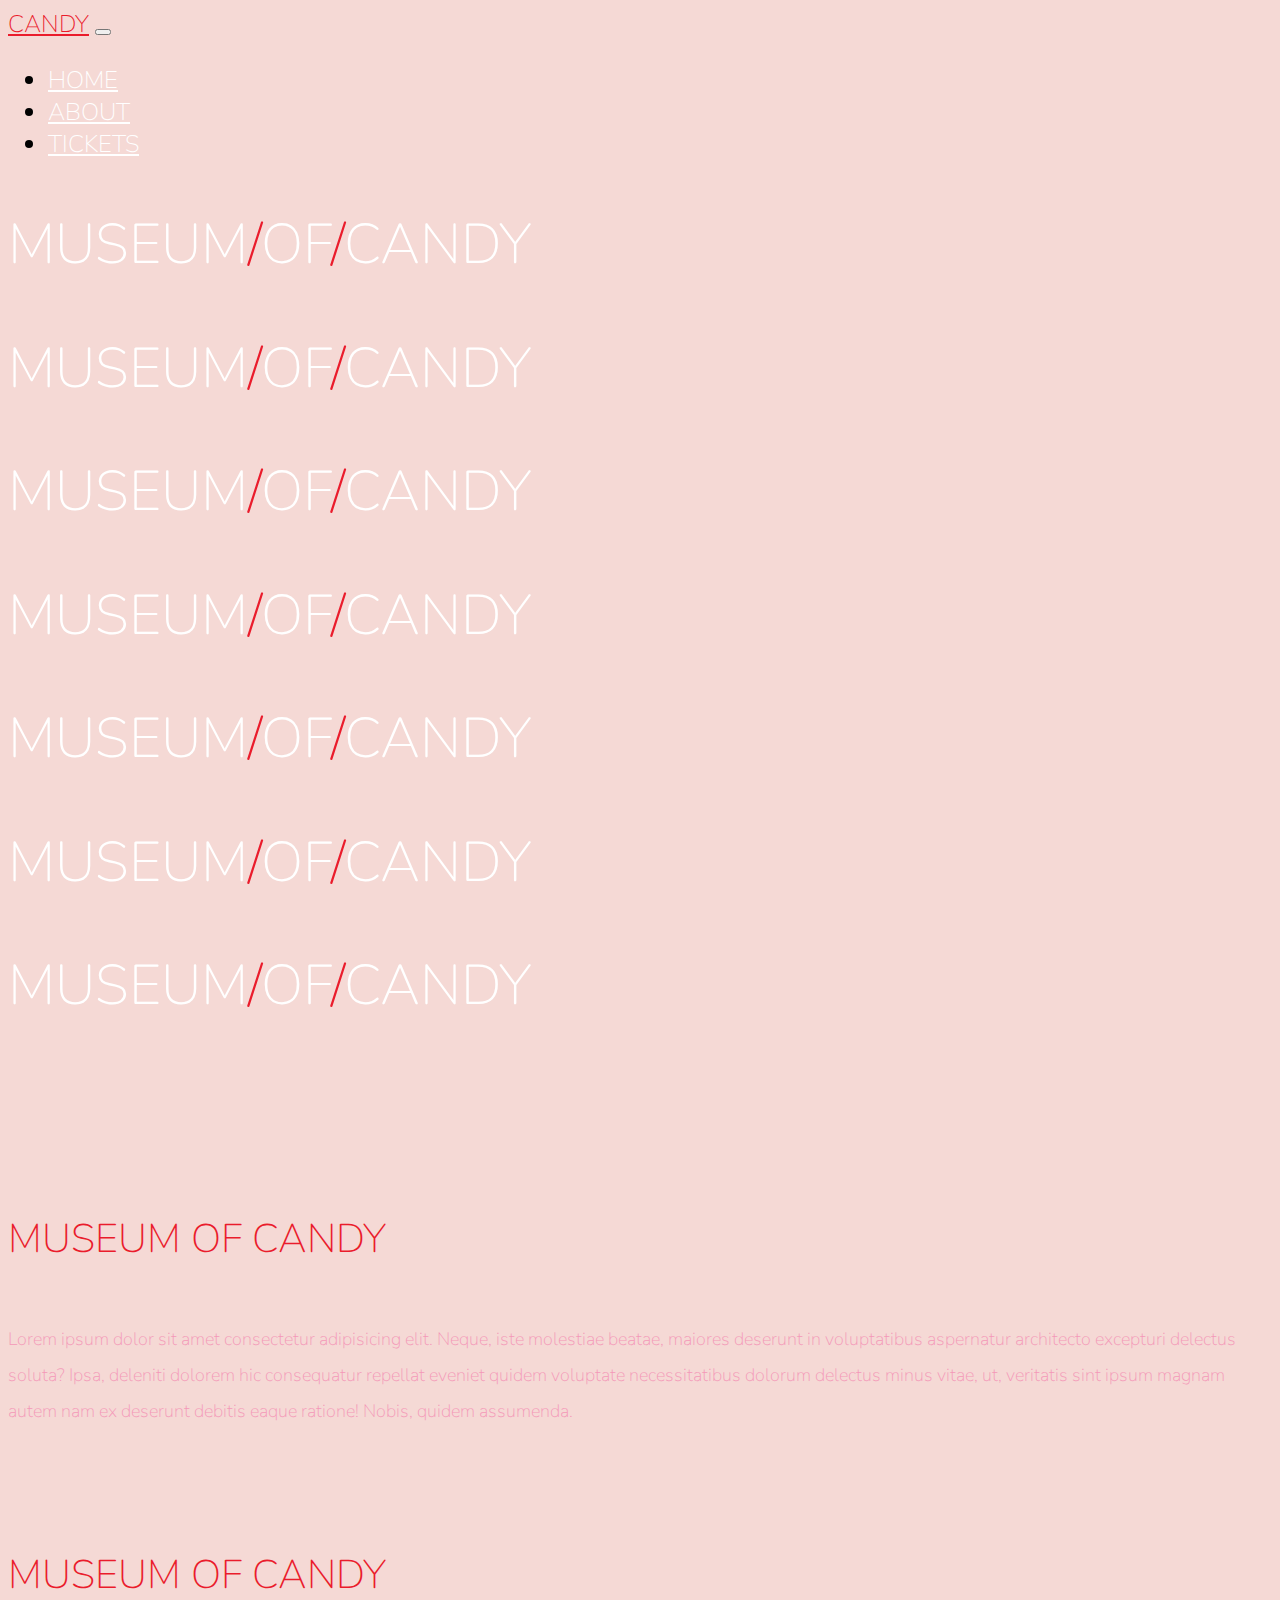
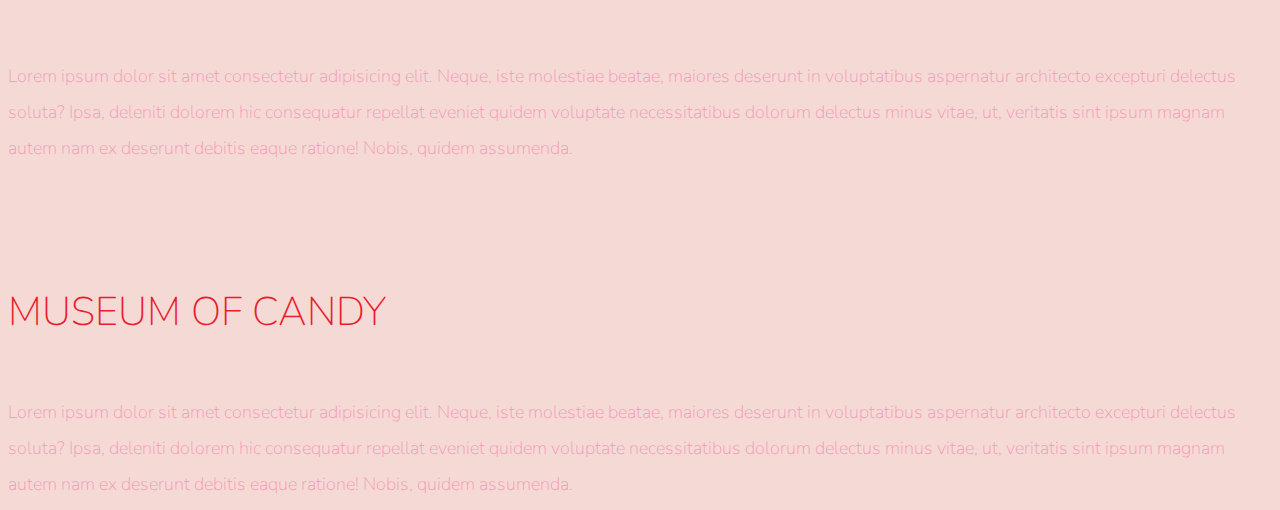
==== index.html @ 0a447bd7 "Add files via upload" ====
<!DOCTYPE html>
<html lang="en">

<head>
    <meta charset="UTF-8">
    <meta http-equiv="X-UA-Compatible" content="IE=edge">
    <meta name="viewport" content="width=device-width, initial-scale=1.0">
    <title>Museum of Candy by JOAO</title>
    <link rel="stylesheet" href="https://cdn.jsdelivr.net/npm/bootstrap@4.5.3/dist/css/bootstrap.min.css"
        integrity="sha384-TX8t27EcRE3e/ihU7zmQxVncDAy5uIKz4rEkgIXeMed4M0jlfIDPvg6uqKI2xXr2" crossorigin="anonymous">
    <link href="https://fonts.googleapis.com/css?family=Nunito:200,300,400,700" rel="stylesheet">
    <link rel="stylesheet" href="133 Museum of Candy Project.css">
</head>

<body>
    <nav id="mainnavbar" class="navbar navbar-expand-md navbar-dark fixed-top">
        <a class="navbar-brand" href="#">CANDY</a>
        <button class="navbar-toggler" type="button" data-toggle="collapse" data-target="#navbarSupportedContent"
            aria-controls="navbarSupportedContent" aria-expanded="false" aria-label="Toggle navigation">
            <span class="navbar-toggler-icon"></span>
        </button>

        <div class="collapse navbar-collapse" id="navbarSupportedContent">
            <ul class="navbar-nav mr-auto">
                <li class="nav-item">
                    <a class="nav-link" href="#">HOME</a>
                </li>
                <li class="nav-item">
                    <a class="nav-link" href="#">ABOUT</a>
                </li>
                <li class="nav-item">
                    <a class="nav-link" href="#">TICKETS</a>
                </li>
            </ul>
        </div>
    </nav>

    <section class="container-fluid px-0">
        <div class="row align-items-center">
            <div class="col-lg-6">
                <div id="heading-group" class="text-center d-none d-lg-block">
                    <h2>MUSEUM<span>/</span>OF<span>/</span>CANDY</h2>
                    <h2>MUSEUM<span>/</span>OF<span>/</span>CANDY</h2>
                    <h2>MUSEUM<span>/</span>OF<span>/</span>CANDY</h2>
                    <h2>MUSEUM<span>/</span>OF<span>/</span>CANDY</h2>
                    <h2>MUSEUM<span>/</span>OF<span>/</span>CANDY</h2>
                    <h2>MUSEUM<span>/</span>OF<span>/</span>CANDY</h2>
                    <h2>MUSEUM<span>/</span>OF<span>/</span>CANDY</h2>
                </div>
            </div>
            <div class="col-lg-6">
                <img class="img-fluid"
                    src="C:\Users\joaop_000\Desktop\Backup may 2019\HD externo\Joao\IT\Bootcamp files\Bootstrap4_Code\13_Museum_Of_Candy\Final\imgs\hand2.png"
                    alt="">
            </div>
        </div>
    </section>

    <section class="container-fluid px-0 content-box">
        <div class="row align-items-center">
            <div class="col-md-6 order-2 order-md-1">
                <!-- or we can move the whole div regards the image after the div's of text and delete the order coder -->
                <img class="img-fluid"
                    src="C:\Users\joaop_000\Desktop\Backup may 2019\HD externo\Joao\IT\Bootcamp files\Bootstrap4_Code\13_Museum_Of_Candy\Final\imgs\milk.png"
                    alt="">
            </div>
            <div class="col-md-6 order-1 order-md-2">
                <div class="row justify-content-center">
                    <div class="col-10 col-lg-8 mb-5 mb-md-0">
                        <div id="sub-heading-2" class="text-center">
                            <h2>MUSEUM OF CANDY</h2>
                        </div>
                        <div class="d-none d-lg-block text-center">
                            <img class="img-fluid"
                                src="C:\Users\joaop_000\Desktop\Backup may 2019\HD externo\Joao\IT\Bootcamp files\Bootstrap4_Code\13_Museum_Of_Candy\Final\imgs\lolli_icon.png"
                                alt="">
                        </div>
                        <div id="sub-text-2" class="text-center">
                            Lorem ipsum dolor sit amet consectetur adipisicing elit. Neque, iste molestiae beatae,
                            maiores
                            deserunt in voluptatibus aspernatur architecto excepturi delectus soluta? Ipsa, deleniti
                            dolorem
                            hic
                            consequatur repellat eveniet quidem voluptate necessitatibus dolorum delectus minus vitae,
                            ut,
                            veritatis sint ipsum magnam autem nam ex deserunt debitis eaque ratione! Nobis, quidem
                            assumenda.
                        </div>
                    </div>
                </div>
            </div>
        </div>
    </section>

    <section class="container-fluid px-0 content-box">
        <div class="row align-items-center">
            <div class="col-md-6 order-2 order-md-2">
                <img class="img-fluid"
                    src="C:\Users\joaop_000\Desktop\Backup may 2019\HD externo\Joao\IT\Bootcamp files\Bootstrap4_Code\13_Museum_Of_Candy\Final\imgs\gumball.png"
                    alt="">
            </div>
            <div class="col-md-6 order-1 order-md-1">
                <div class="row justify-content-center">
                    <div class="col-10 col-lg-8 mb-5 mb-md-0">
                        <div id="sub-heading-2" class="text-center">
                            <h2>MUSEUM OF CANDY</h2>
                        </div>
                        <div class="d-none d-lg-block text-center">
                            <img class="img-fluid"
                                src="C:\Users\joaop_000\Desktop\Backup may 2019\HD externo\Joao\IT\Bootcamp files\Bootstrap4_Code\13_Museum_Of_Candy\Final\imgs\lolli_icon.png"
                                alt="">
                        </div>
                        <div id="sub-text-2" class="text-center">
                            Lorem ipsum dolor sit amet consectetur adipisicing elit. Neque, iste molestiae beatae,
                            maiores
                            deserunt in voluptatibus aspernatur architecto excepturi delectus soluta? Ipsa, deleniti
                            dolorem
                            hic
                            consequatur repellat eveniet quidem voluptate necessitatibus dolorum delectus minus vitae,
                            ut,
                            veritatis sint ipsum magnam autem nam ex deserunt debitis eaque ratione! Nobis, quidem
                            assumenda.
                        </div>
                    </div>
                </div>
            </div>
        </div>
    </section>

    <section class="container-fluid px-0 content-box">
        <div class="row align-items-center">
            <div class="col-md-6 order-2 order-md-1">
                <img class="img-fluid"
                    src="C:\Users\joaop_000\Desktop\Backup may 2019\HD externo\Joao\IT\Bootcamp files\Bootstrap4_Code\13_Museum_Of_Candy\Final\imgs\sprinkles.png"
                    alt="">
            </div>
            <div class="col-md-6 order-1 order-md-2">
                <div class="row justify-content-center">
                    <div class="col-10 col-lg-8 mb-5 mb-md-0">
                        <div id="sub-heading-2" class="text-center">
                            <h2>MUSEUM OF CANDY</h2>
                        </div>
                        <div class="d-none d-lg-block text-center">
                            <img class="img-fluid"
                                src="C:\Users\joaop_000\Desktop\Backup may 2019\HD externo\Joao\IT\Bootcamp files\Bootstrap4_Code\13_Museum_Of_Candy\Final\imgs\lolli_icon.png"
                                alt="">
                        </div>
                        <div id="sub-text-2" class="text-center">
                            Lorem ipsum dolor sit amet consectetur adipisicing elit. Neque, iste molestiae beatae,
                            maiores
                            deserunt in voluptatibus aspernatur architecto excepturi delectus soluta? Ipsa, deleniti
                            dolorem
                            hic
                            consequatur repellat eveniet quidem voluptate necessitatibus dolorum delectus minus vitae,
                            ut,
                            veritatis sint ipsum magnam autem nam ex deserunt debitis eaque ratione! Nobis, quidem
                            assumenda.
                        </div>
                    </div>
                </div>
            </div>
        </div>
    </section>




</body>
<script src="https://code.jquery.com/jquery-3.5.1.slim.min.js"
    integrity="sha384-DfXdz2htPH0lsSSs5nCTpuj/zy4C+OGpamoFVy38MVBnE+IbbVYUew+OrCXaRkfj"
    crossorigin="anonymous"></script>
<script src="https://cdn.jsdelivr.net/npm/bootstrap@4.5.3/dist/js/bootstrap.bundle.min.js"
    integrity="sha384-ho+j7jyWK8fNQe+A12Hb8AhRq26LrZ/JpcUGGOn+Y7RsweNrtN/tE3MoK7ZeZDyx"
    crossorigin="anonymous"></script>
<script>
    $(function () {
        $(document).scroll(function () {
            var $nav = $("#mainnavbar");
            $nav.toggleClass("scrolled", $(this).scrollTop() > $nav.height());
        });
    });
</script>

</html>
---- 133 Museum of Candy Project.css ----
body {
    background-color: #f5d9d5;
    font-family: "Nunito", sans-serif;
}

#mainnavbar .navbar-brand {
    color: #EA1C2C;
    font-size: 1.5rem;
}

#mainnavbar .nav-link {
    color:white;
}

#mainnavbar .nav-link:hover {
    color: #EA1C2C;
}

#mainnavbar  {
    font-size: 1.5rem;
    font-weight: 100;
    padding-top: 0; /*or can set py-0 in the hmtml*/
    padding-bottom: 0;
}

#heading-group span {
    color: #EA1C2C;
}

#heading-group h2 {
    color: white;
    font-weight: 100;
    font-size: 4rem;
}

#sub-heading-2 h2 {
    color: #EA1C2C;
    font-weight: 100;
    font-size: 2.5rem;
}

#sub-text-2 {
    color: #f498b8;
    font-weight: 100;
    font-size: 1.125rem;
    line-height: 2;
}

.content-box {
    margin-top: 4rem;
}

.navbar.scrolled {
    background: rgb(222,192,222);
    transition: background 500ms;
}

@media (max-width: 1300px) {
    #heading-group h2 {
        font-size: 3.5rem;
    }
}

@media (max-width: 1200px) {
    #heading-group h2 {
        font-size: 3rem;
    }
    #sub-heading-2 h2 {
        font-size: 2rem;
    }
}

@media (max-width: 1100px) {
    #heading-group h2 {
        font-size: 2.5rem;
    }
} 

@media (max-width: 800px) {
    
    #sub-heading-2 h2 {
        font-size: 1.75rem;
    }
}
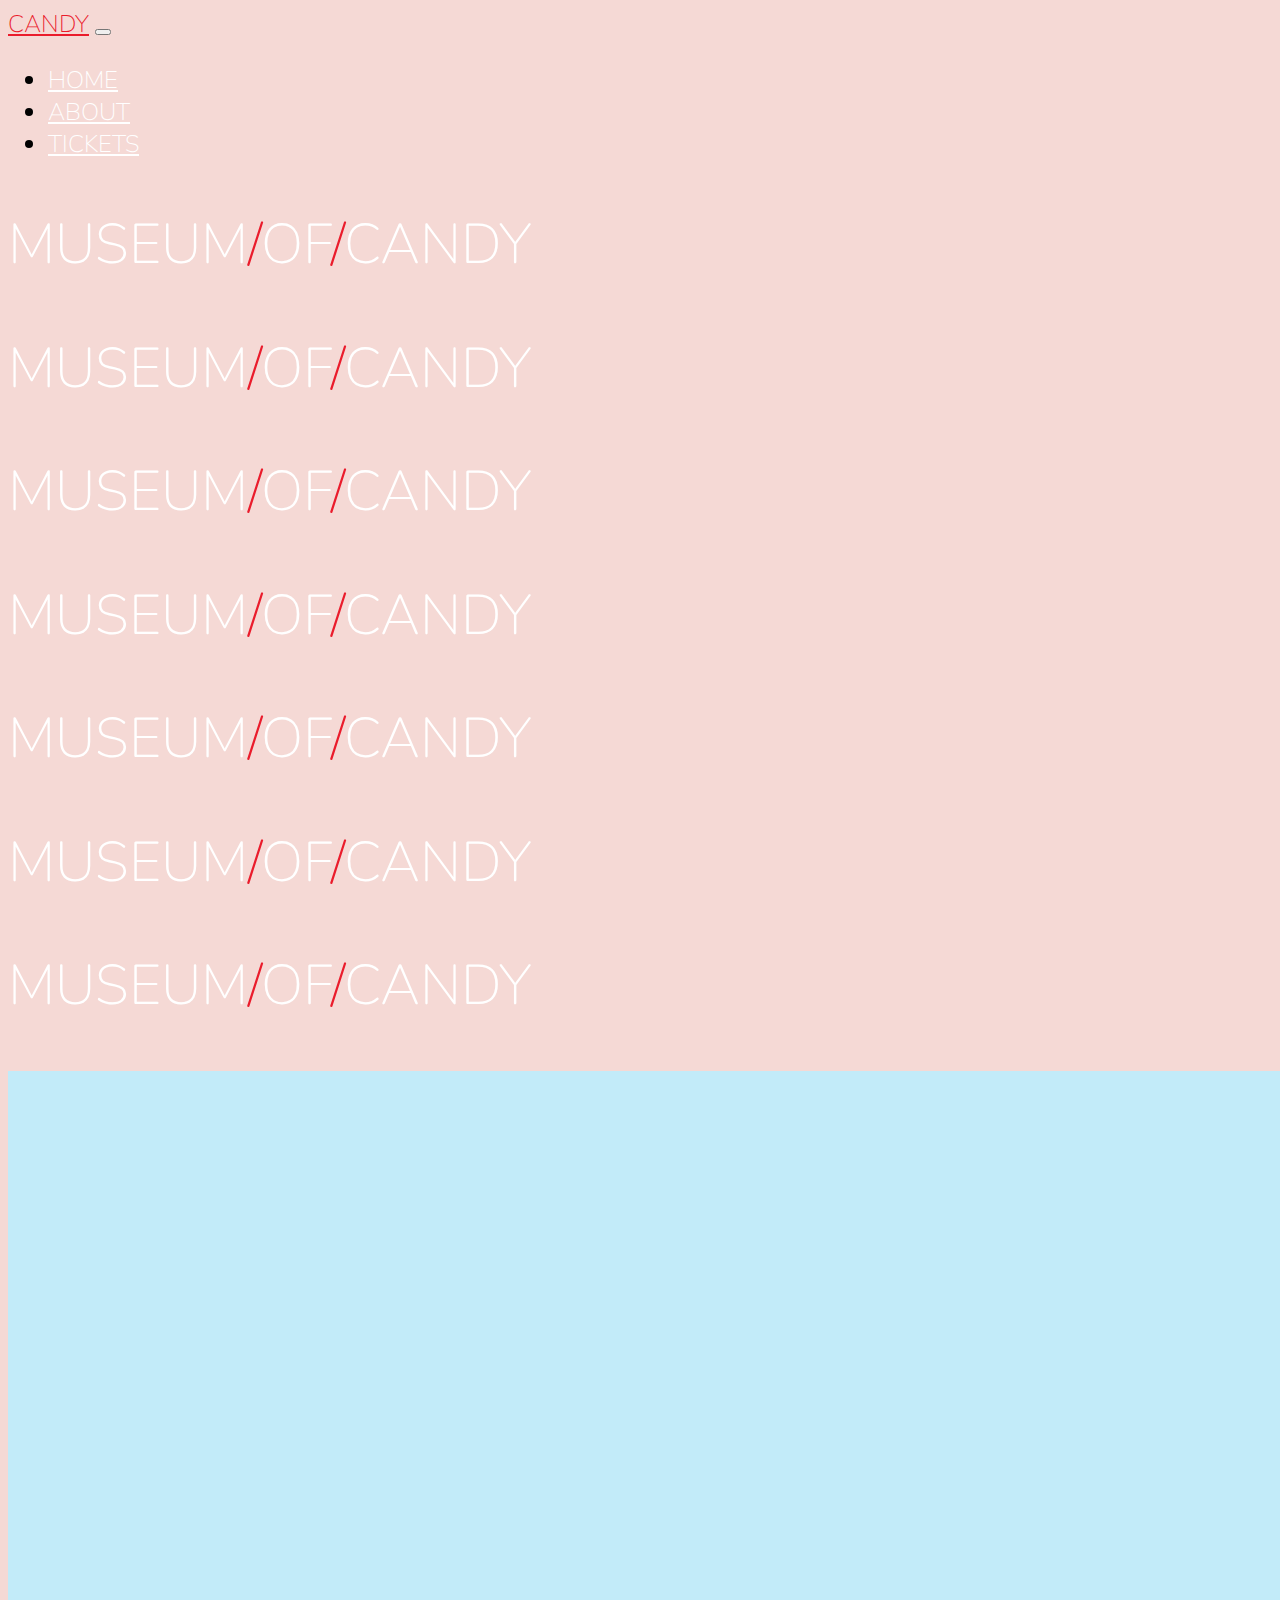
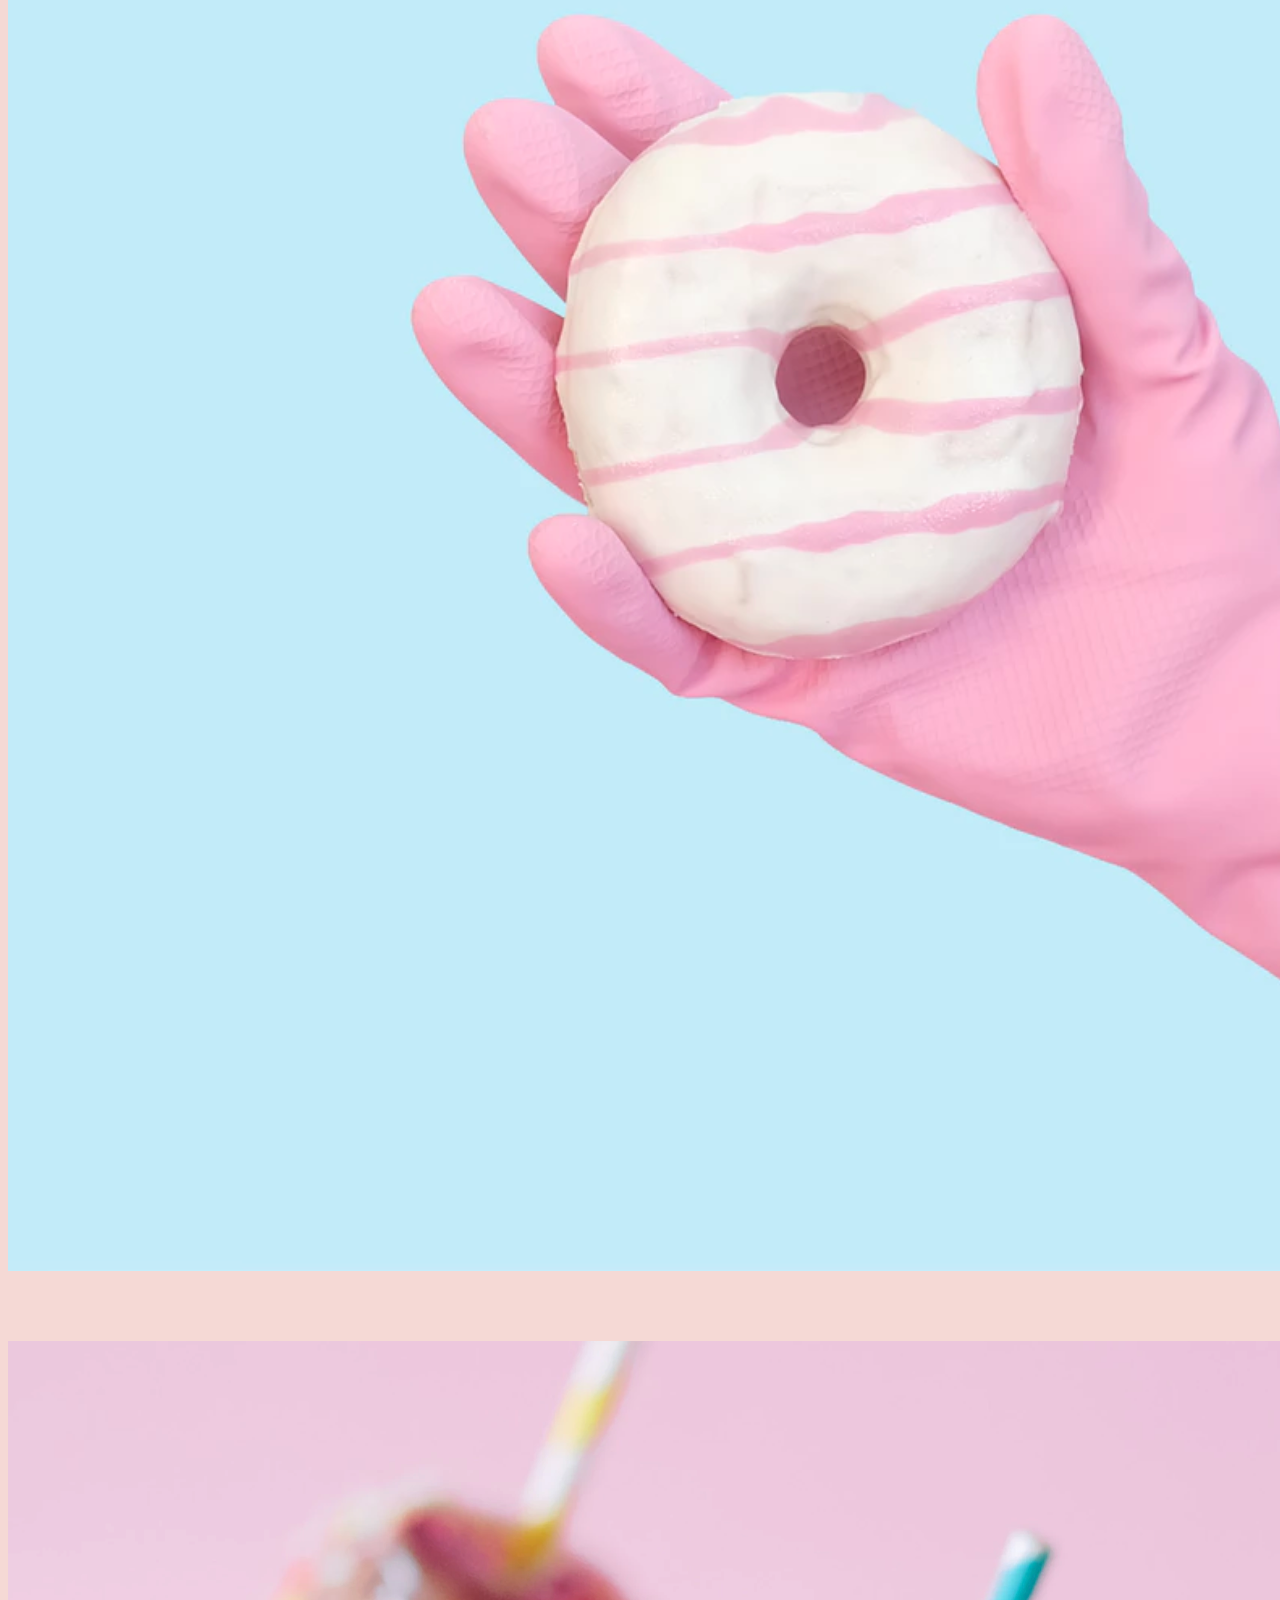
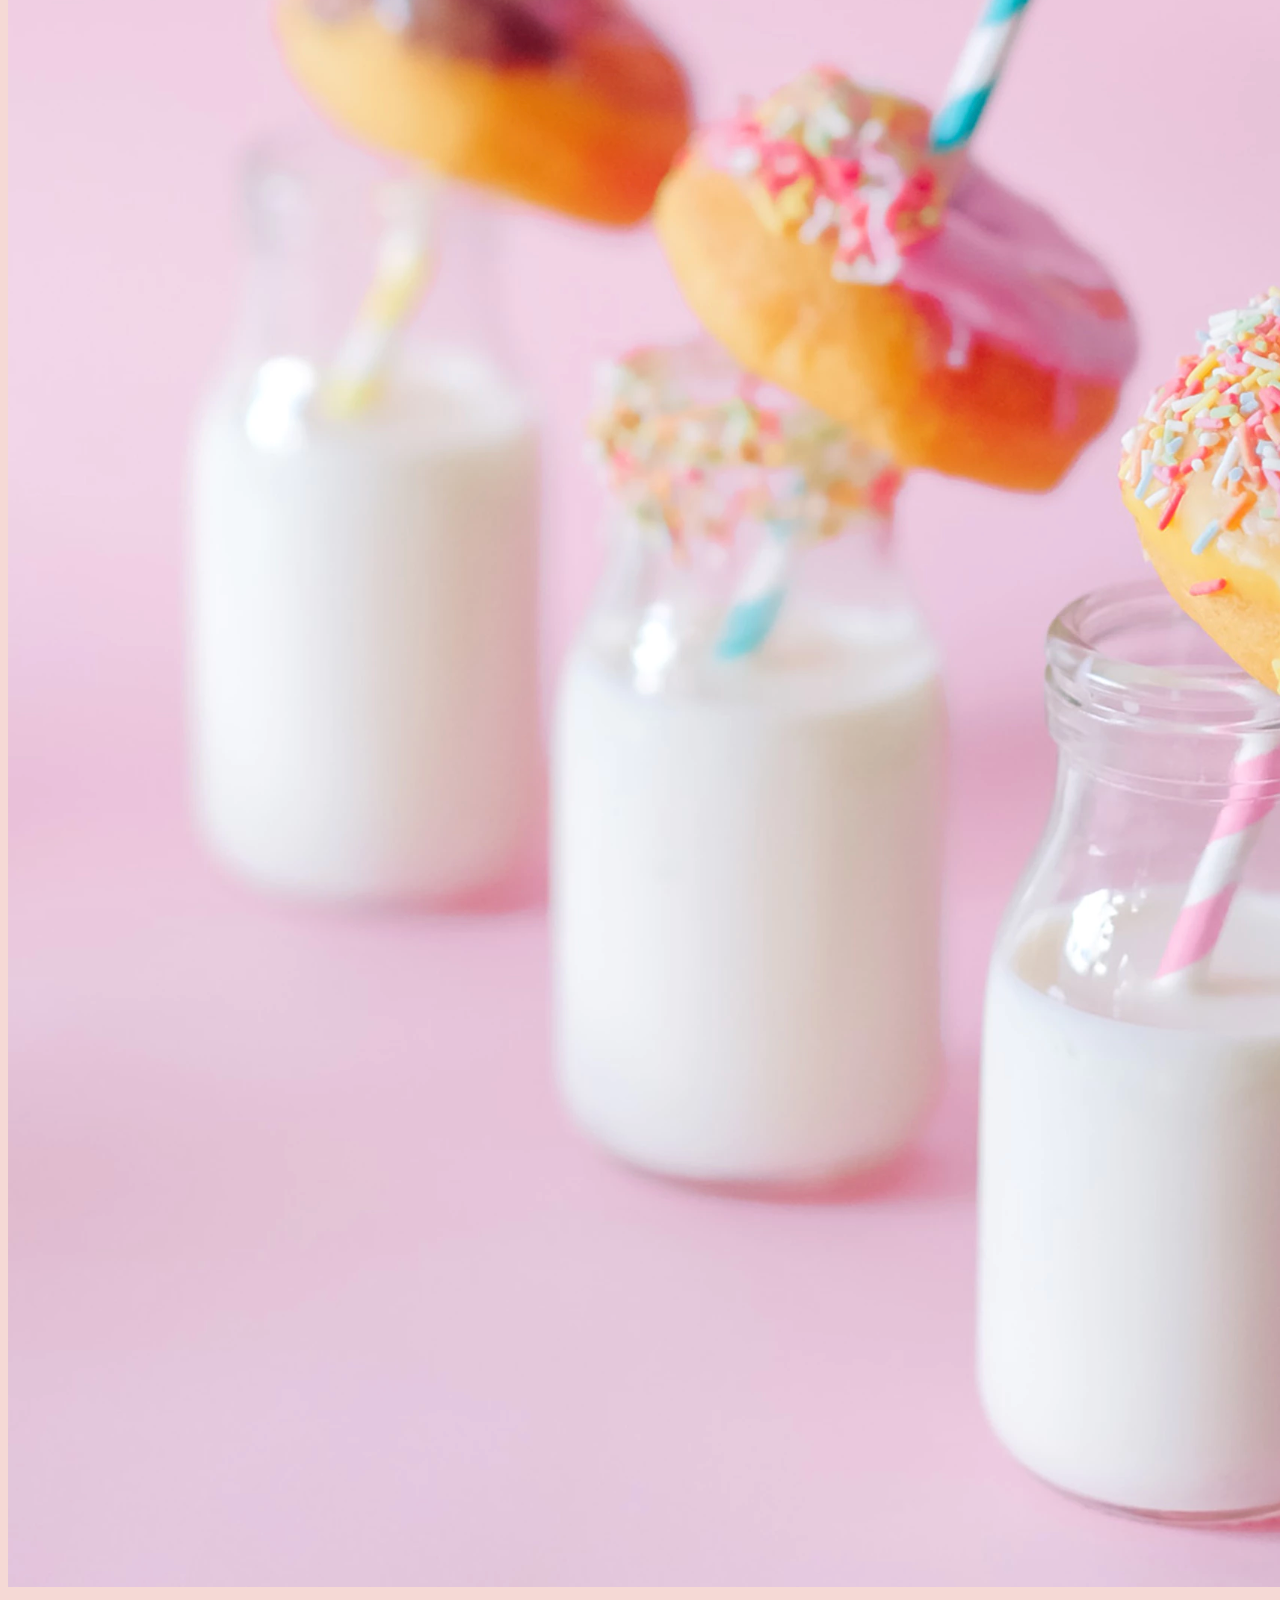
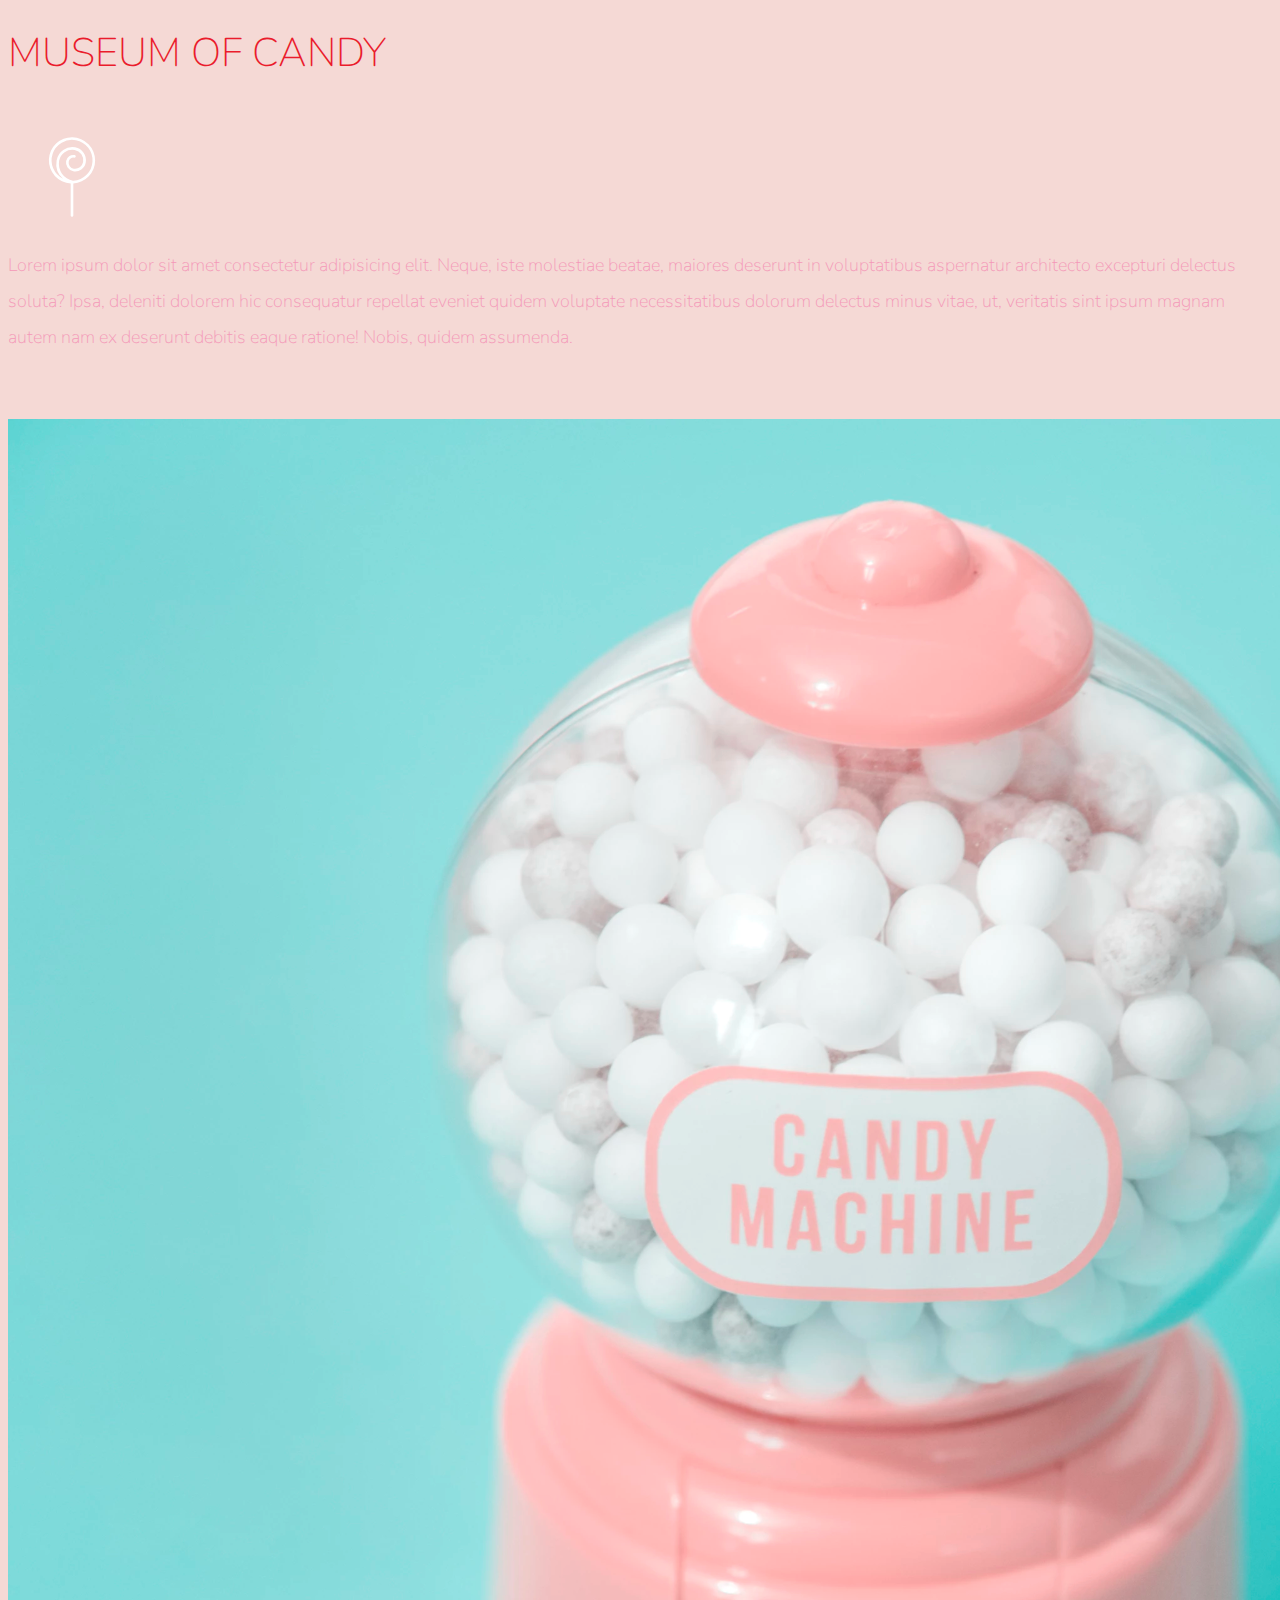
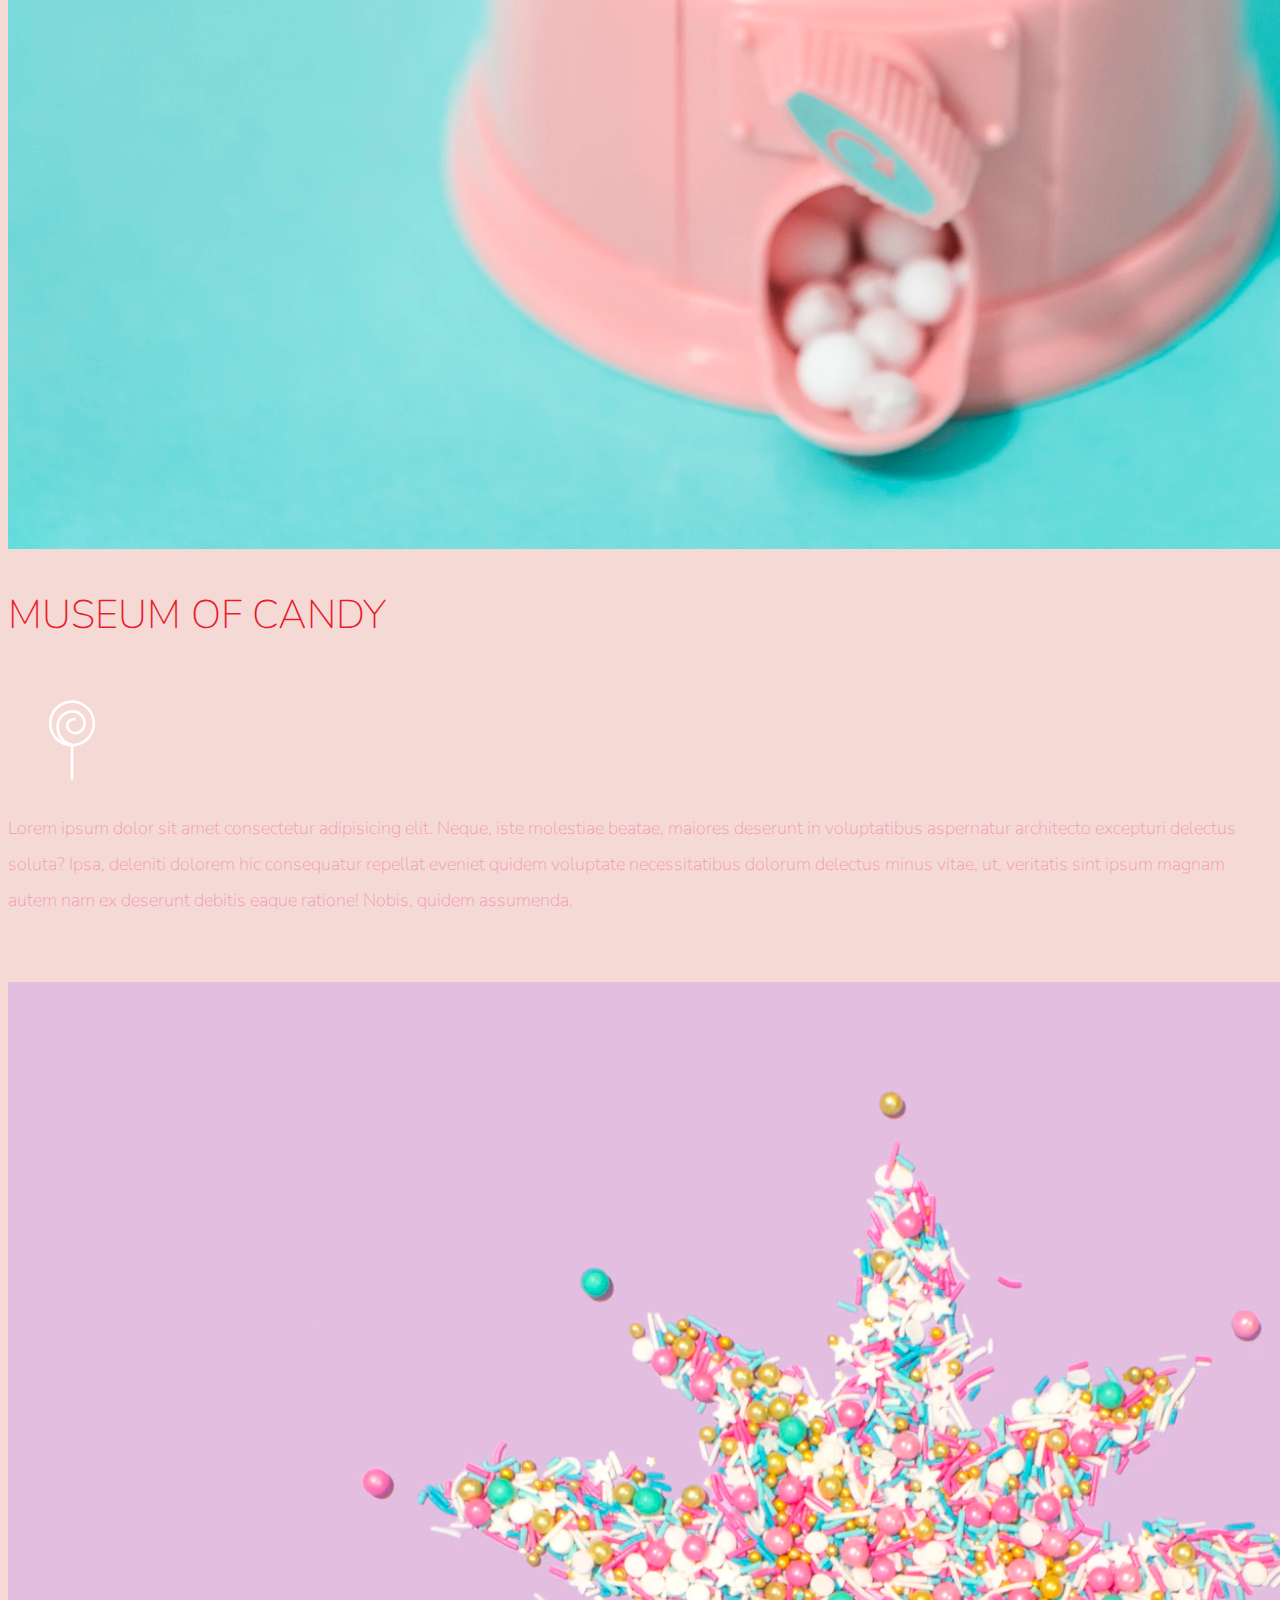
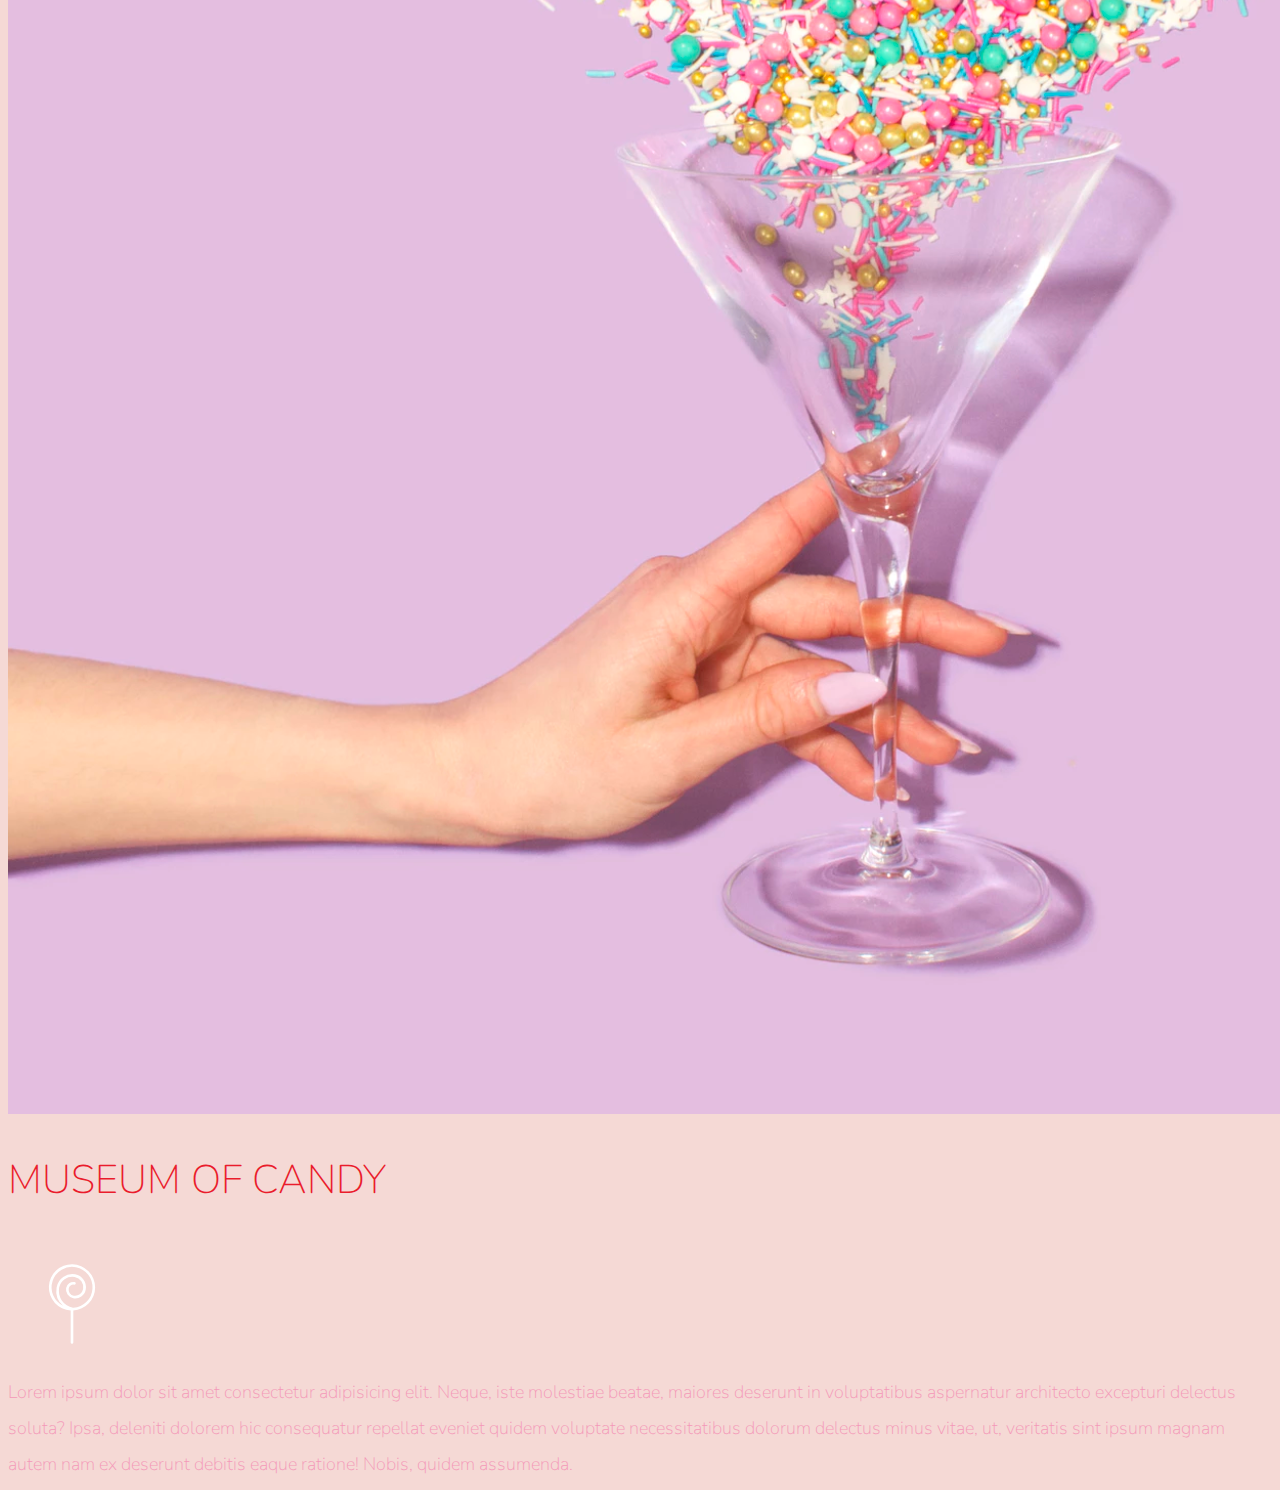
==== commit 5de9f508: "Rename 133 Museum of Candy Project.html to index.html" ====
--- a/index.html
+++ b/index.html
@@ -49,9 +49,7 @@
                 </div>
             </div>
             <div class="col-lg-6">
-                <img class="img-fluid"
-                    src="C:\Users\joaop_000\Desktop\Backup may 2019\HD externo\Joao\IT\Bootcamp files\Bootstrap4_Code\13_Museum_Of_Candy\Final\imgs\hand2.png"
-                    alt="">
+                <img class="img-fluid" src="imgs\hand2.png" alt="">
             </div>
         </div>
     </section>
@@ -60,9 +58,7 @@
         <div class="row align-items-center">
             <div class="col-md-6 order-2 order-md-1">
                 <!-- or we can move the whole div regards the image after the div's of text and delete the order coder -->
-                <img class="img-fluid"
-                    src="C:\Users\joaop_000\Desktop\Backup may 2019\HD externo\Joao\IT\Bootcamp files\Bootstrap4_Code\13_Museum_Of_Candy\Final\imgs\milk.png"
-                    alt="">
+                <img class="img-fluid" src="imgs\milk.png" alt="">
             </div>
             <div class="col-md-6 order-1 order-md-2">
                 <div class="row justify-content-center">
@@ -71,9 +67,7 @@
                             <h2>MUSEUM OF CANDY</h2>
                         </div>
                         <div class="d-none d-lg-block text-center">
-                            <img class="img-fluid"
-                                src="C:\Users\joaop_000\Desktop\Backup may 2019\HD externo\Joao\IT\Bootcamp files\Bootstrap4_Code\13_Museum_Of_Candy\Final\imgs\lolli_icon.png"
-                                alt="">
+                            <img class="img-fluid" src="imgs\lolli_icon.png" alt="">
                         </div>
                         <div id="sub-text-2" class="text-center">
                             Lorem ipsum dolor sit amet consectetur adipisicing elit. Neque, iste molestiae beatae,
@@ -95,9 +89,7 @@
     <section class="container-fluid px-0 content-box">
         <div class="row align-items-center">
             <div class="col-md-6 order-2 order-md-2">
-                <img class="img-fluid"
-                    src="C:\Users\joaop_000\Desktop\Backup may 2019\HD externo\Joao\IT\Bootcamp files\Bootstrap4_Code\13_Museum_Of_Candy\Final\imgs\gumball.png"
-                    alt="">
+                <img class="img-fluid" src="imgs\gumball.png" alt="">
             </div>
             <div class="col-md-6 order-1 order-md-1">
                 <div class="row justify-content-center">
@@ -106,9 +98,7 @@
                             <h2>MUSEUM OF CANDY</h2>
                         </div>
                         <div class="d-none d-lg-block text-center">
-                            <img class="img-fluid"
-                                src="C:\Users\joaop_000\Desktop\Backup may 2019\HD externo\Joao\IT\Bootcamp files\Bootstrap4_Code\13_Museum_Of_Candy\Final\imgs\lolli_icon.png"
-                                alt="">
+                            <img class="img-fluid" src="imgs\lolli_icon.png" alt="">
                         </div>
                         <div id="sub-text-2" class="text-center">
                             Lorem ipsum dolor sit amet consectetur adipisicing elit. Neque, iste molestiae beatae,
@@ -130,9 +120,7 @@
     <section class="container-fluid px-0 content-box">
         <div class="row align-items-center">
             <div class="col-md-6 order-2 order-md-1">
-                <img class="img-fluid"
-                    src="C:\Users\joaop_000\Desktop\Backup may 2019\HD externo\Joao\IT\Bootcamp files\Bootstrap4_Code\13_Museum_Of_Candy\Final\imgs\sprinkles.png"
-                    alt="">
+                <img class="img-fluid" src="imgs\sprinkles.png" alt="">
             </div>
             <div class="col-md-6 order-1 order-md-2">
                 <div class="row justify-content-center">
@@ -141,9 +129,7 @@
                             <h2>MUSEUM OF CANDY</h2>
                         </div>
                         <div class="d-none d-lg-block text-center">
-                            <img class="img-fluid"
-                                src="C:\Users\joaop_000\Desktop\Backup may 2019\HD externo\Joao\IT\Bootcamp files\Bootstrap4_Code\13_Museum_Of_Candy\Final\imgs\lolli_icon.png"
-                                alt="">
+                            <img class="img-fluid" src="imgs\lolli_icon.png" alt="">
                         </div>
                         <div id="sub-text-2" class="text-center">
                             Lorem ipsum dolor sit amet consectetur adipisicing elit. Neque, iste molestiae beatae,
@@ -181,4 +167,4 @@
     });
 </script>
 
-</html>+</html>
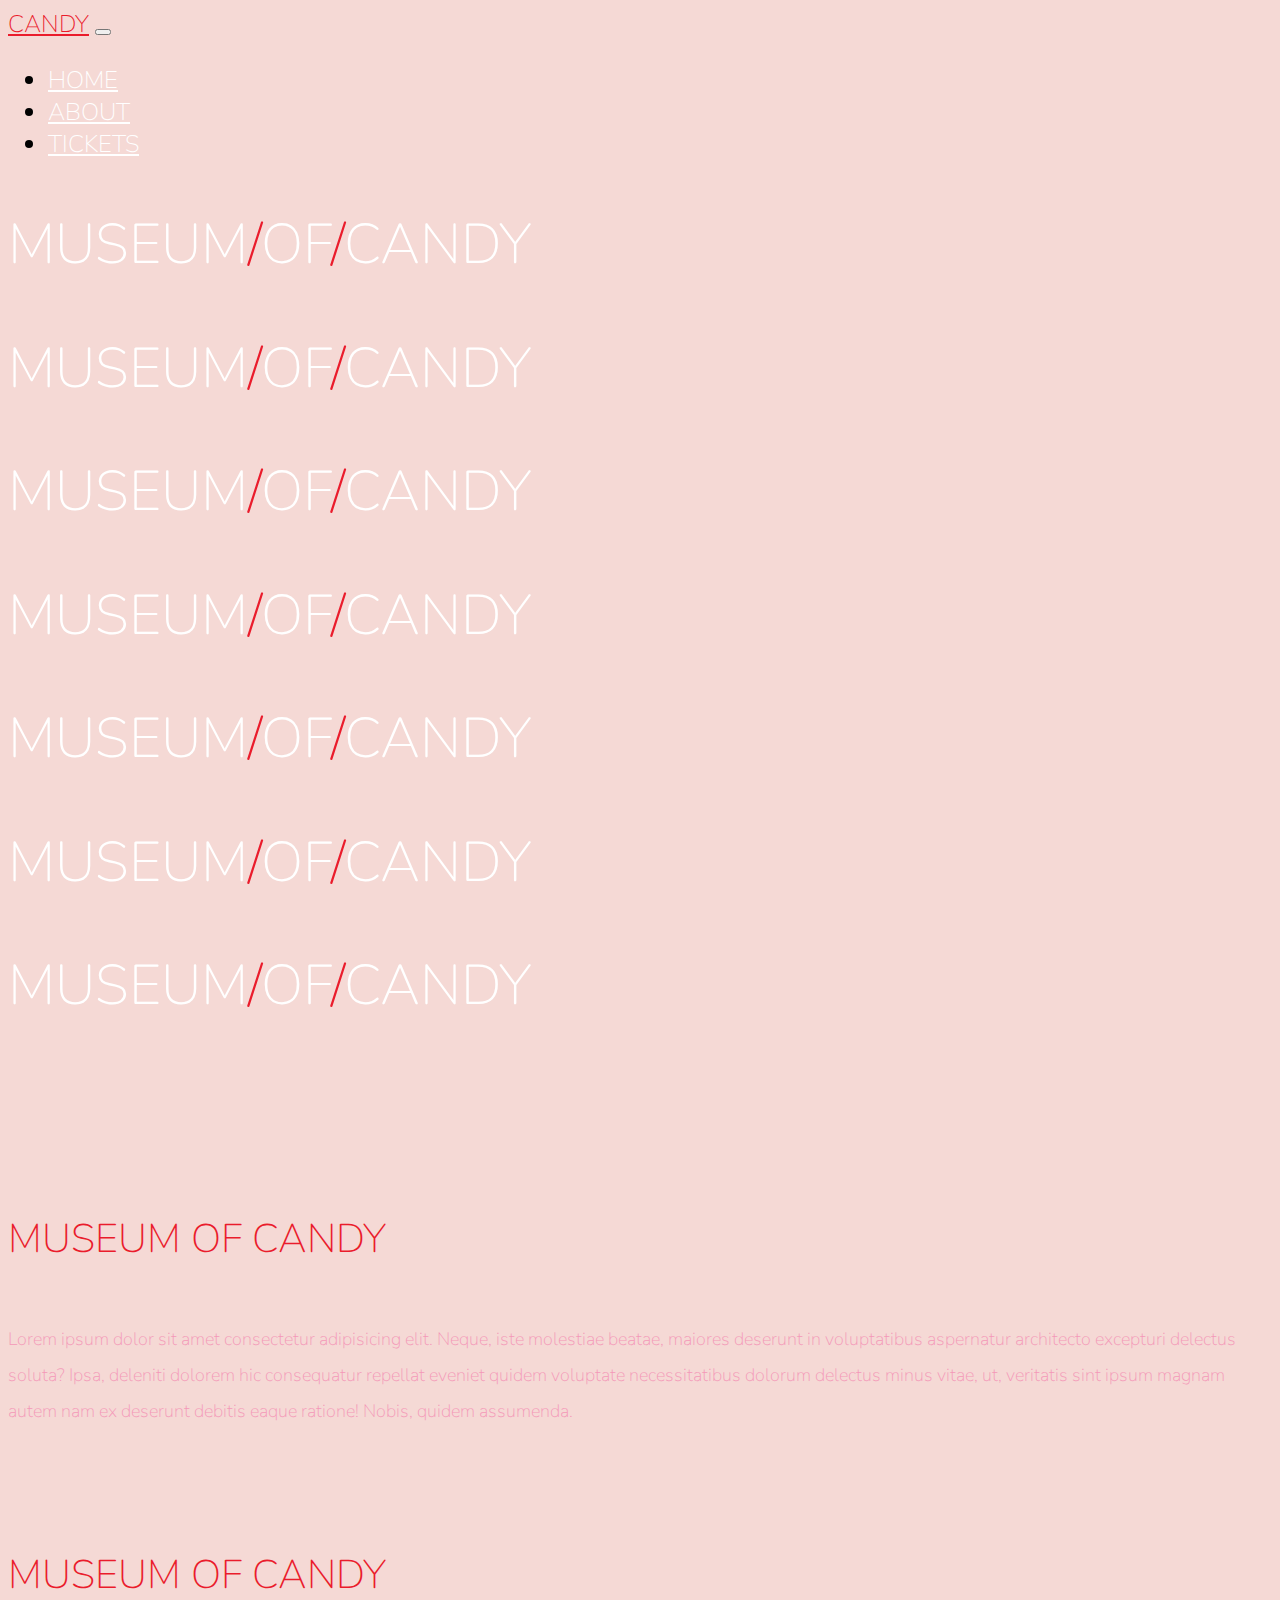
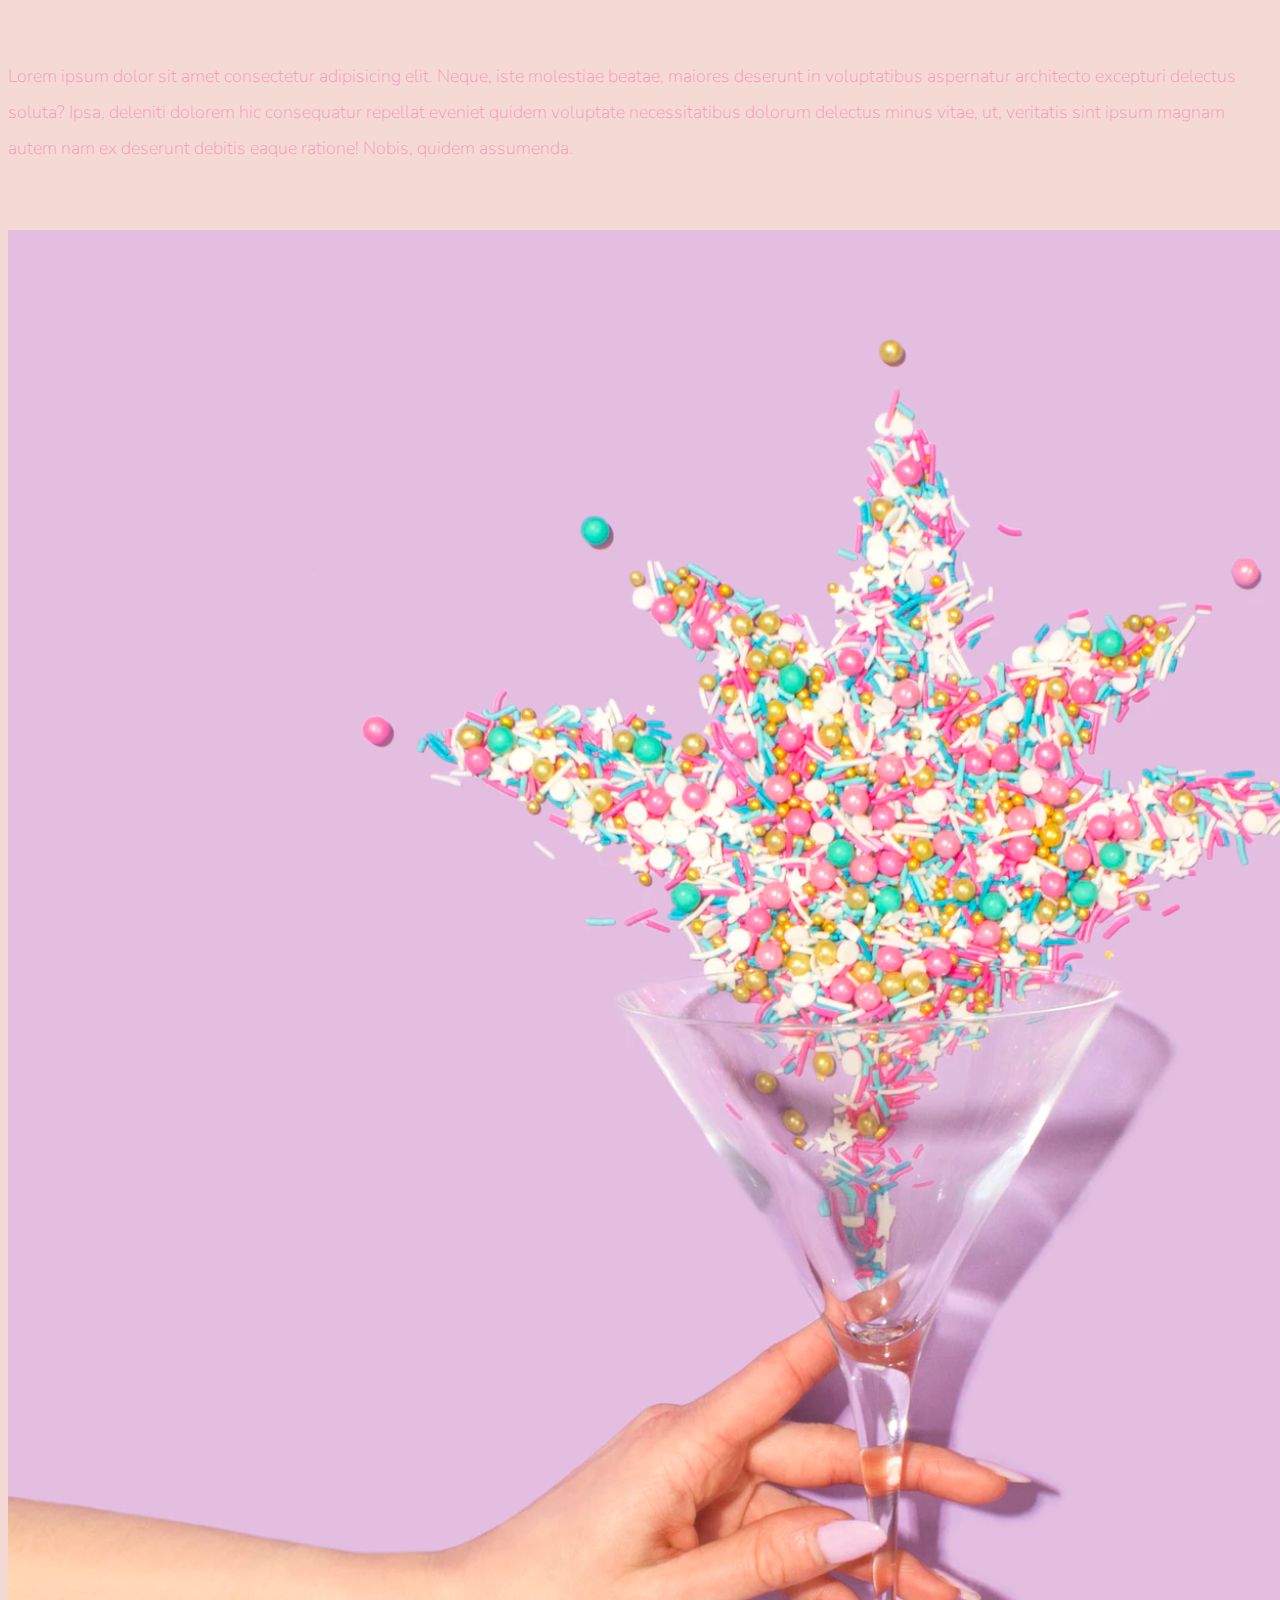
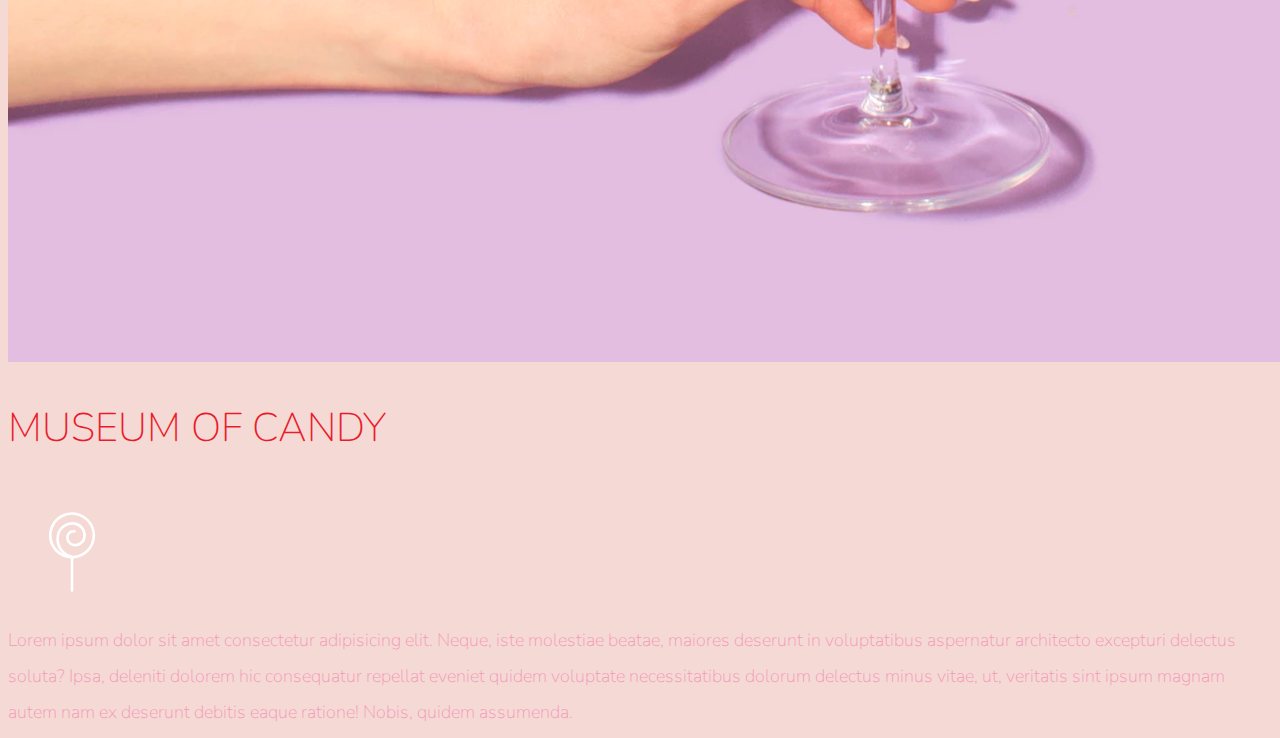
==== commit a38d7f3a: "Update index.html" ====
--- a/index.html
+++ b/index.html
@@ -49,7 +49,7 @@
                 </div>
             </div>
             <div class="col-lg-6">
-                <img class="img-fluid" src="imgs\hand2.png" alt="">
+                <img class="img-fluid" src="…/imgs\hand2.png" alt="">
             </div>
         </div>
     </section>
@@ -58,7 +58,7 @@
         <div class="row align-items-center">
             <div class="col-md-6 order-2 order-md-1">
                 <!-- or we can move the whole div regards the image after the div's of text and delete the order coder -->
-                <img class="img-fluid" src="imgs\milk.png" alt="">
+                <img class="img-fluid" src="…/imgs\milk.png" alt="">
             </div>
             <div class="col-md-6 order-1 order-md-2">
                 <div class="row justify-content-center">
@@ -67,7 +67,7 @@
                             <h2>MUSEUM OF CANDY</h2>
                         </div>
                         <div class="d-none d-lg-block text-center">
-                            <img class="img-fluid" src="imgs\lolli_icon.png" alt="">
+                            <img class="img-fluid" src="…/imgs\lolli_icon.png" alt="">
                         </div>
                         <div id="sub-text-2" class="text-center">
                             Lorem ipsum dolor sit amet consectetur adipisicing elit. Neque, iste molestiae beatae,
@@ -89,7 +89,7 @@
     <section class="container-fluid px-0 content-box">
         <div class="row align-items-center">
             <div class="col-md-6 order-2 order-md-2">
-                <img class="img-fluid" src="imgs\gumball.png" alt="">
+                <img class="img-fluid" src="…/imgs\gumball.png" alt="">
             </div>
             <div class="col-md-6 order-1 order-md-1">
                 <div class="row justify-content-center">
@@ -98,7 +98,7 @@
                             <h2>MUSEUM OF CANDY</h2>
                         </div>
                         <div class="d-none d-lg-block text-center">
-                            <img class="img-fluid" src="imgs\lolli_icon.png" alt="">
+                            <img class="img-fluid" src="…/imgs\lolli_icon.png" alt="">
                         </div>
                         <div id="sub-text-2" class="text-center">
                             Lorem ipsum dolor sit amet consectetur adipisicing elit. Neque, iste molestiae beatae,
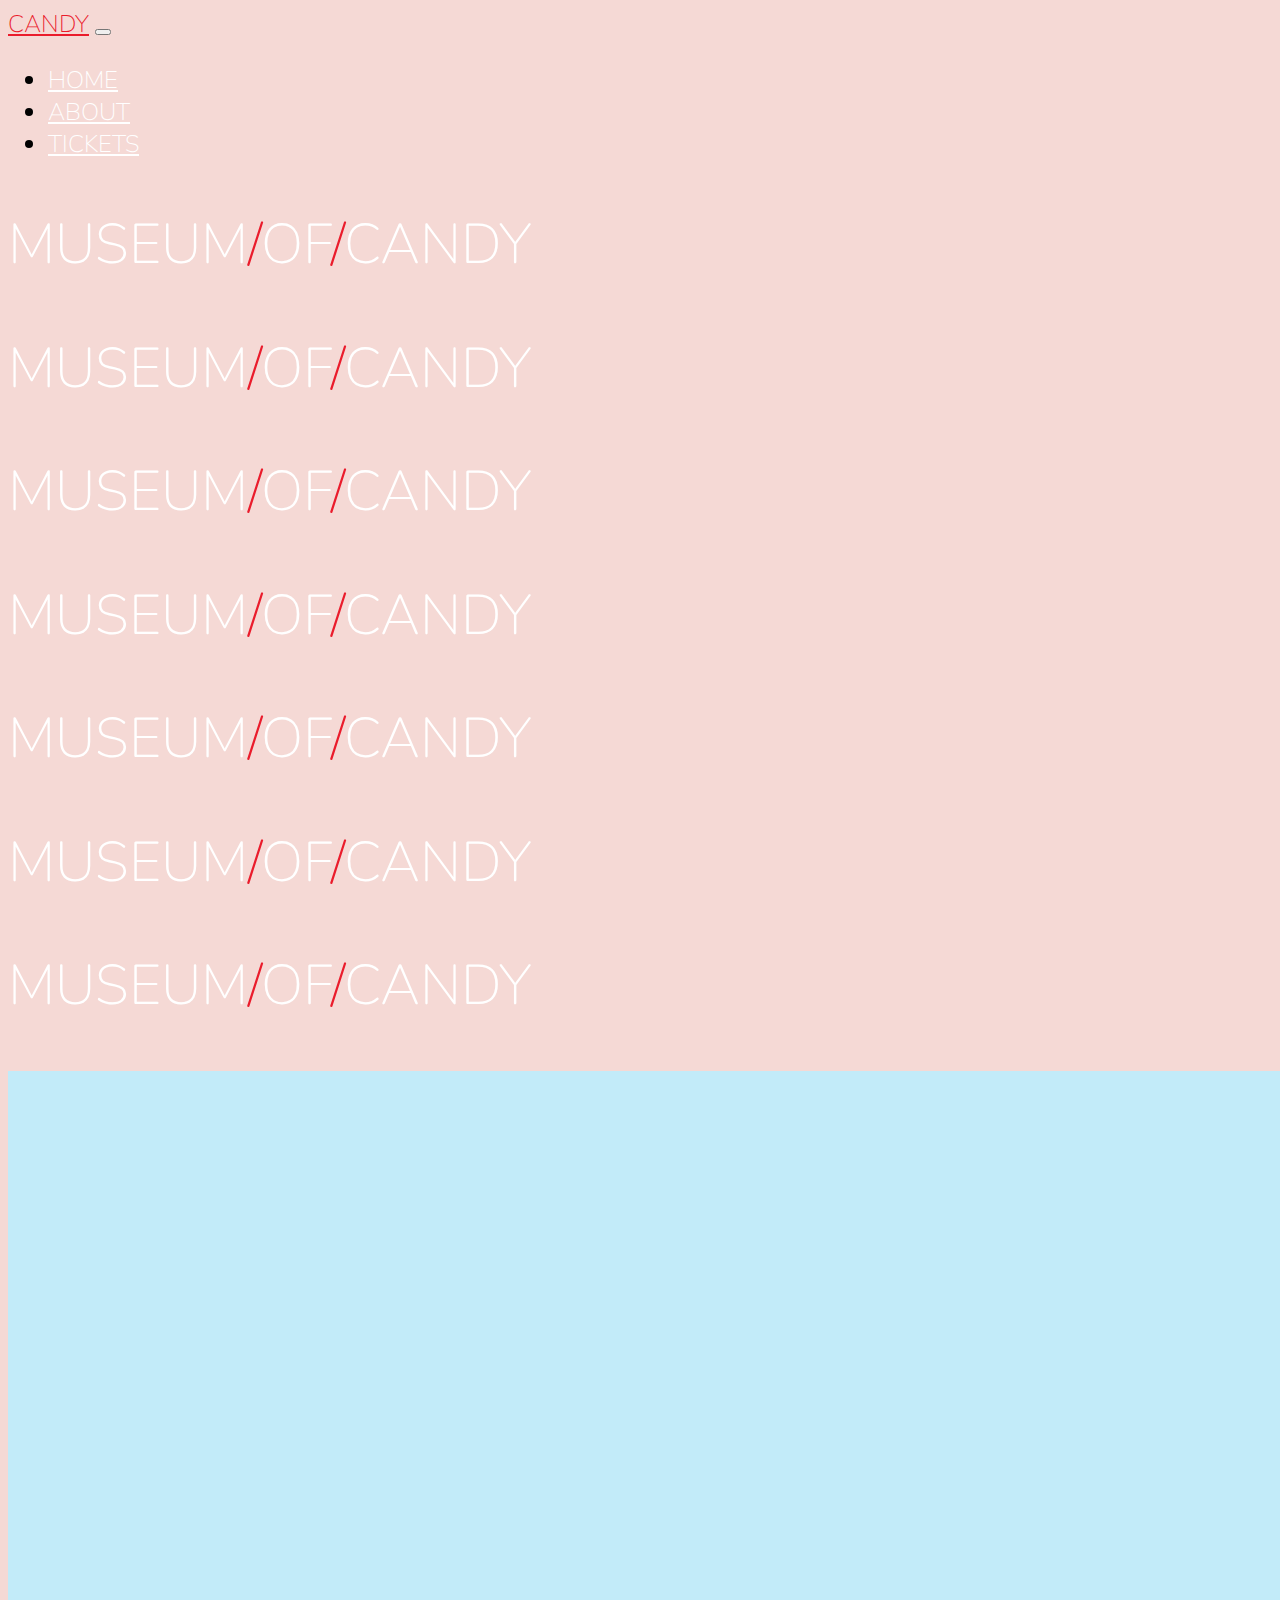
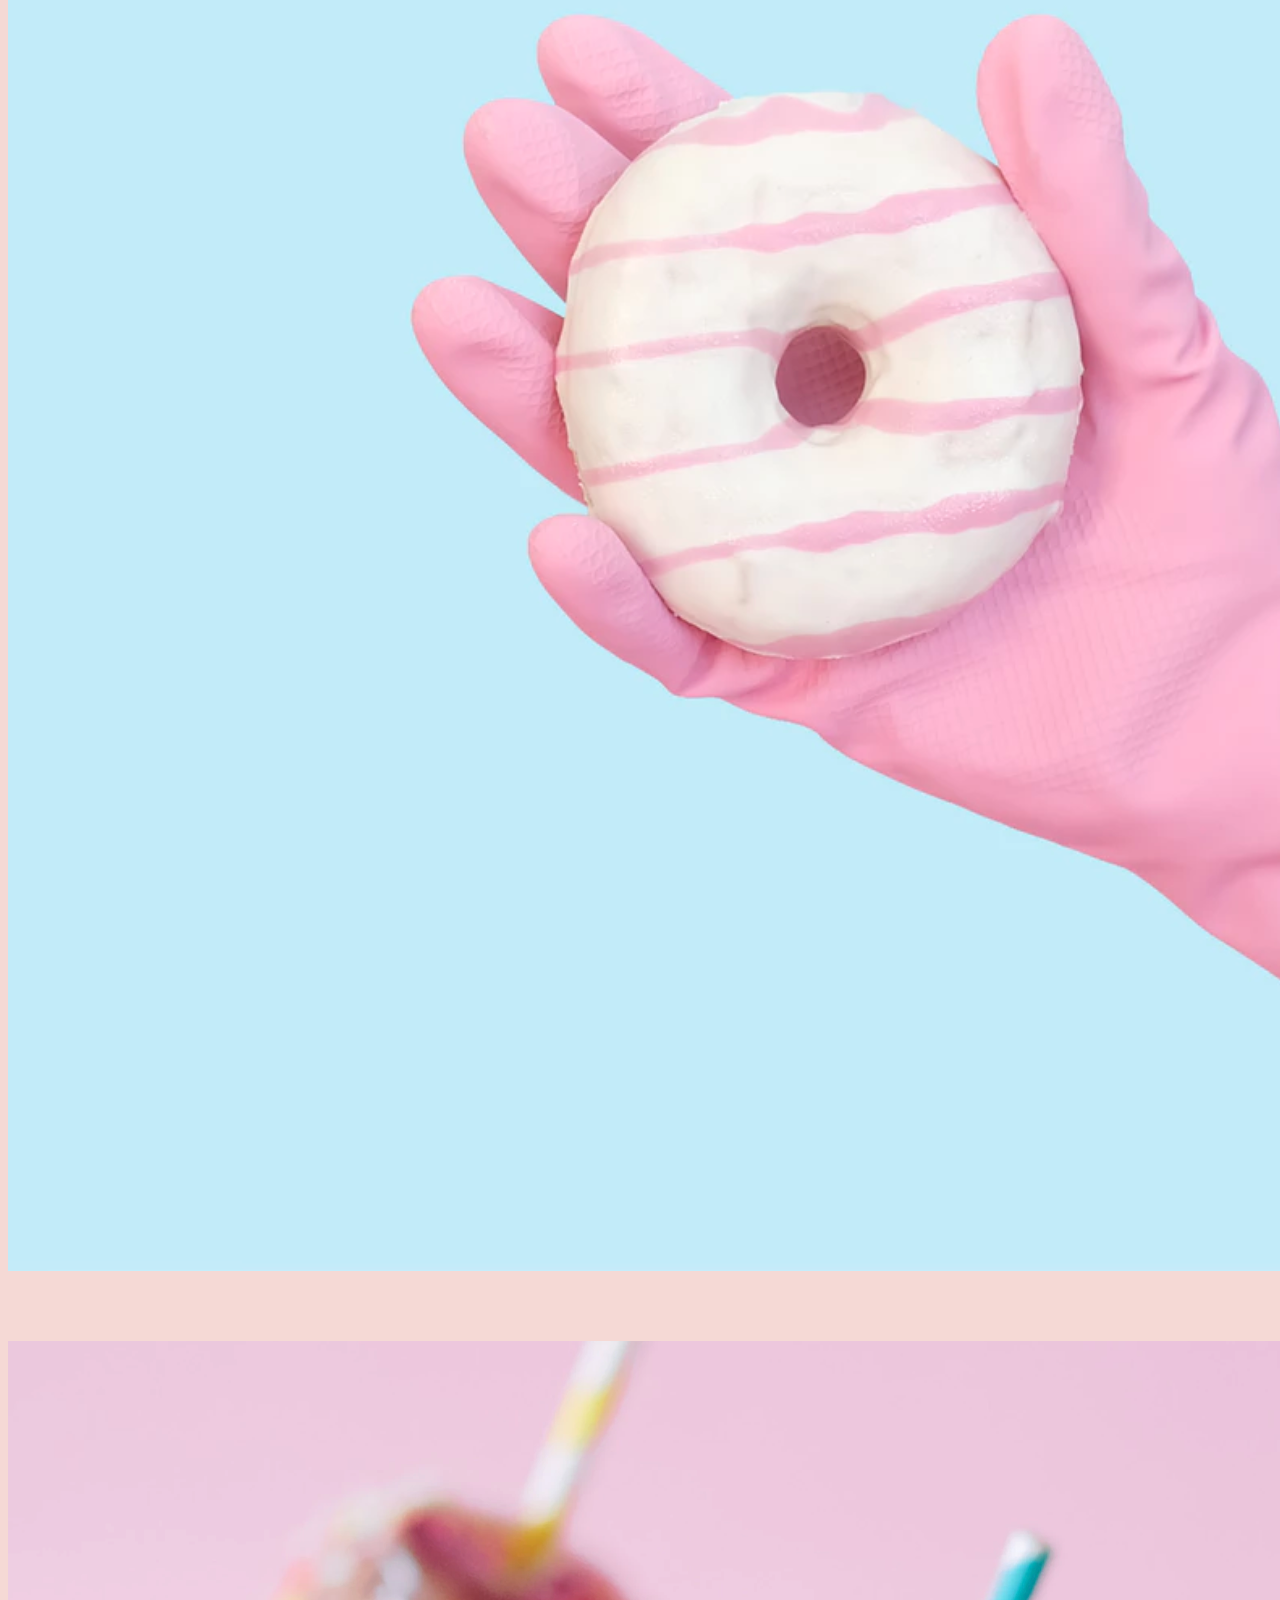
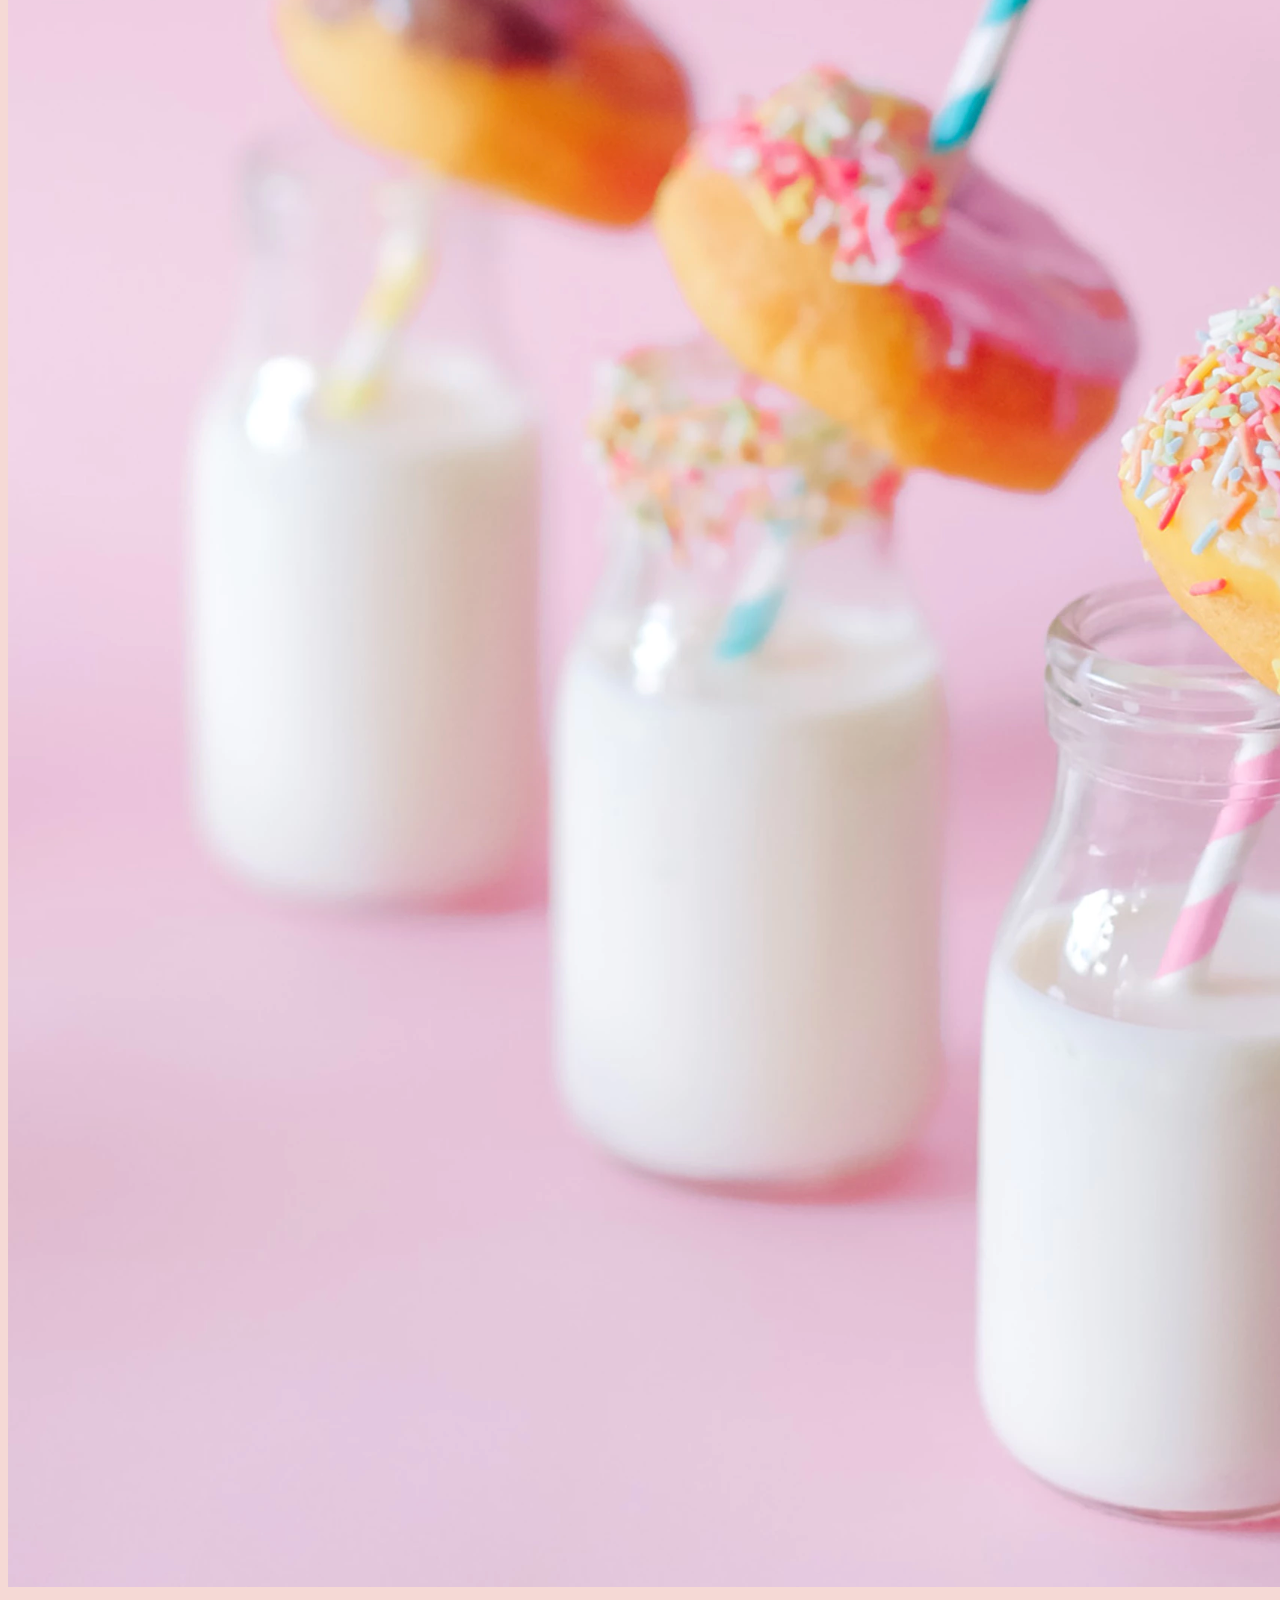
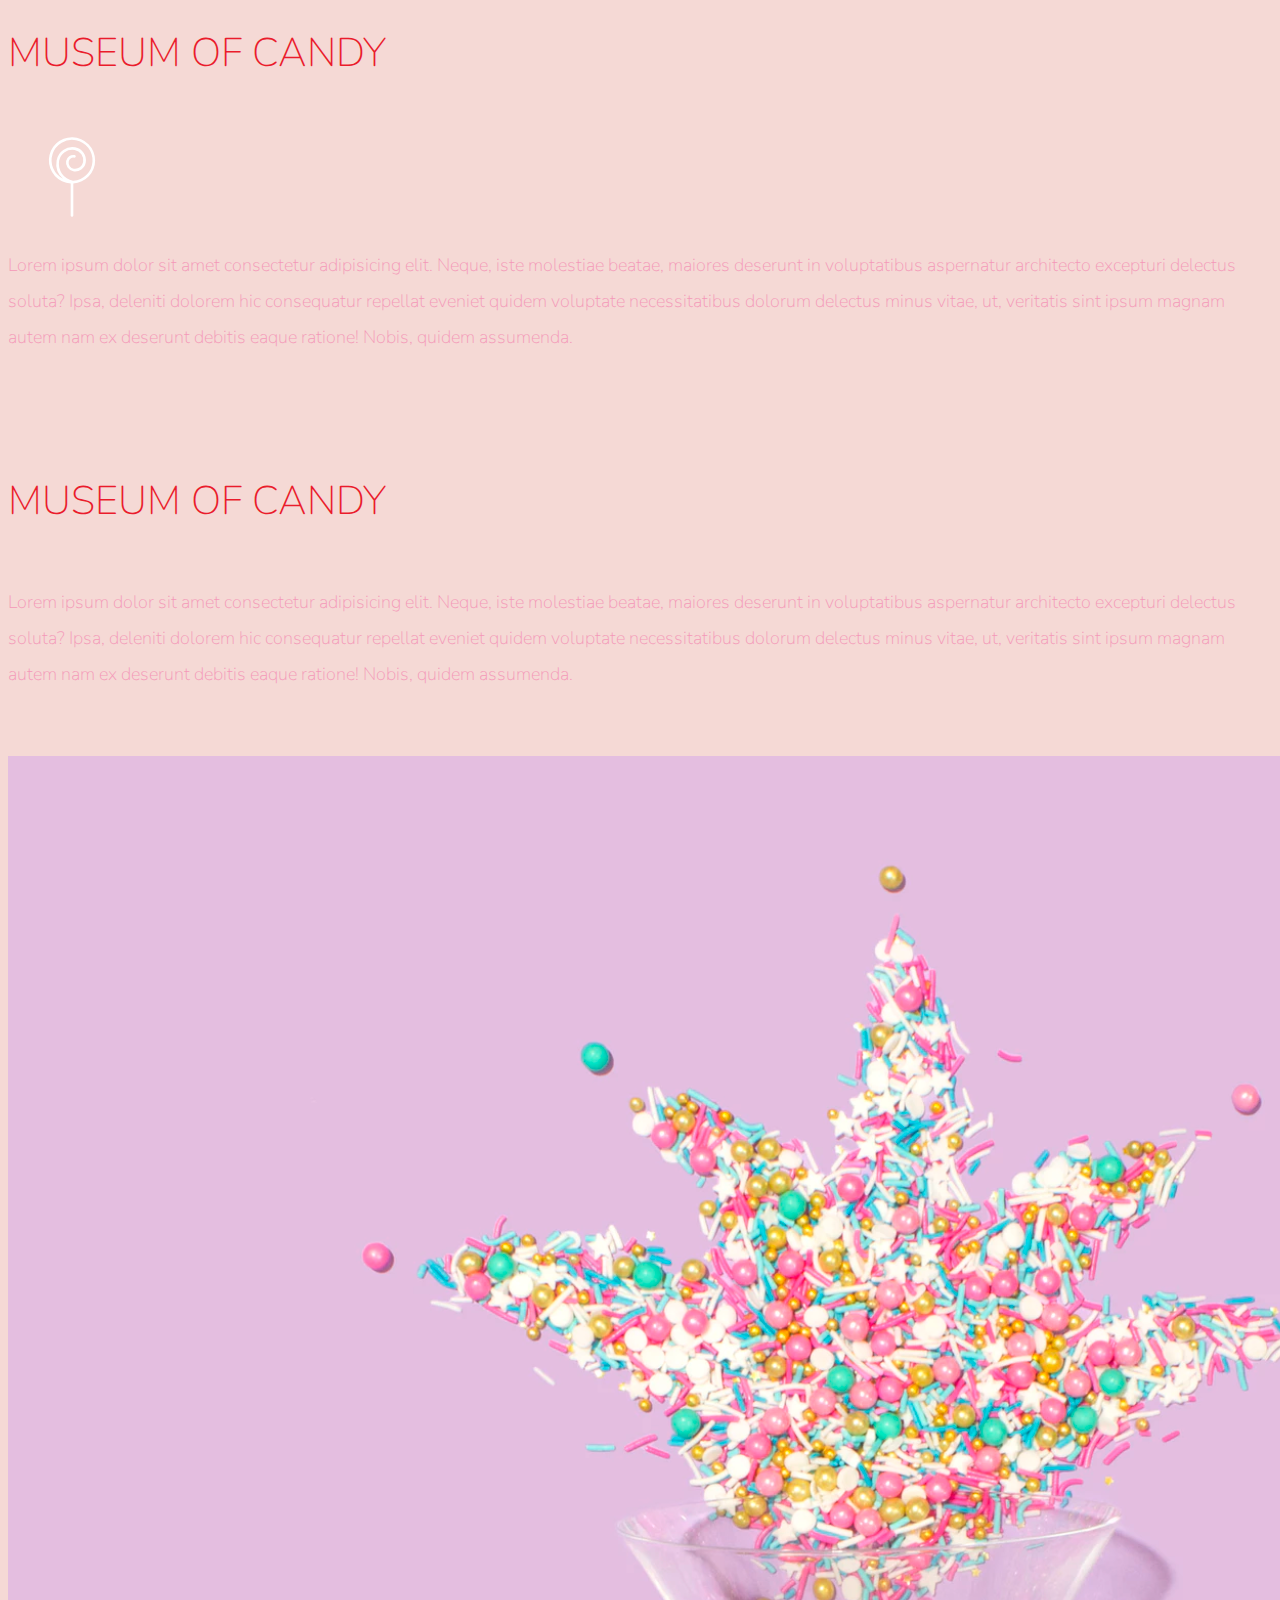
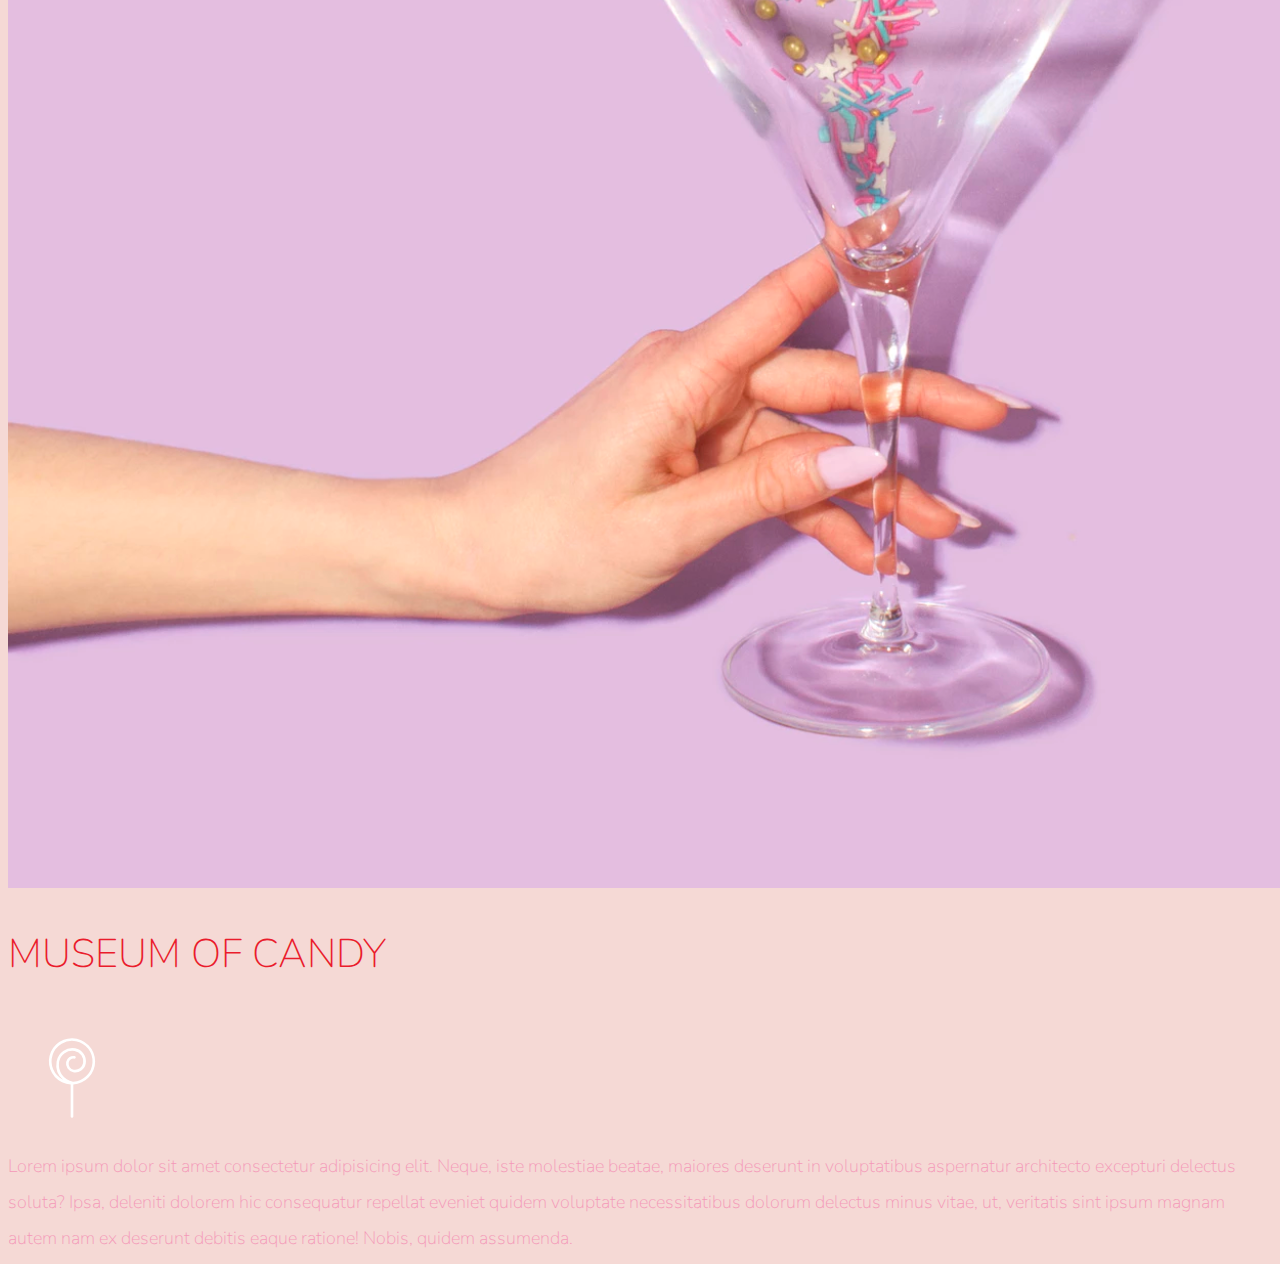
==== commit bf942bb6: "Update index.html" ====
--- a/index.html
+++ b/index.html
@@ -49,7 +49,7 @@
                 </div>
             </div>
             <div class="col-lg-6">
-                <img class="img-fluid" src="…/imgs\hand2.png" alt="">
+                <img class="img-fluid" src="imgs\hand2.png" alt="">
             </div>
         </div>
     </section>
@@ -58,7 +58,7 @@
         <div class="row align-items-center">
             <div class="col-md-6 order-2 order-md-1">
                 <!-- or we can move the whole div regards the image after the div's of text and delete the order coder -->
-                <img class="img-fluid" src="…/imgs\milk.png" alt="">
+                <img class="img-fluid" src="imgs\milk.png" alt="">
             </div>
             <div class="col-md-6 order-1 order-md-2">
                 <div class="row justify-content-center">
@@ -67,7 +67,7 @@
                             <h2>MUSEUM OF CANDY</h2>
                         </div>
                         <div class="d-none d-lg-block text-center">
-                            <img class="img-fluid" src="…/imgs\lolli_icon.png" alt="">
+                            <img class="img-fluid" src="imgs\lolli_icon.png" alt="">
                         </div>
                         <div id="sub-text-2" class="text-center">
                             Lorem ipsum dolor sit amet consectetur adipisicing elit. Neque, iste molestiae beatae,
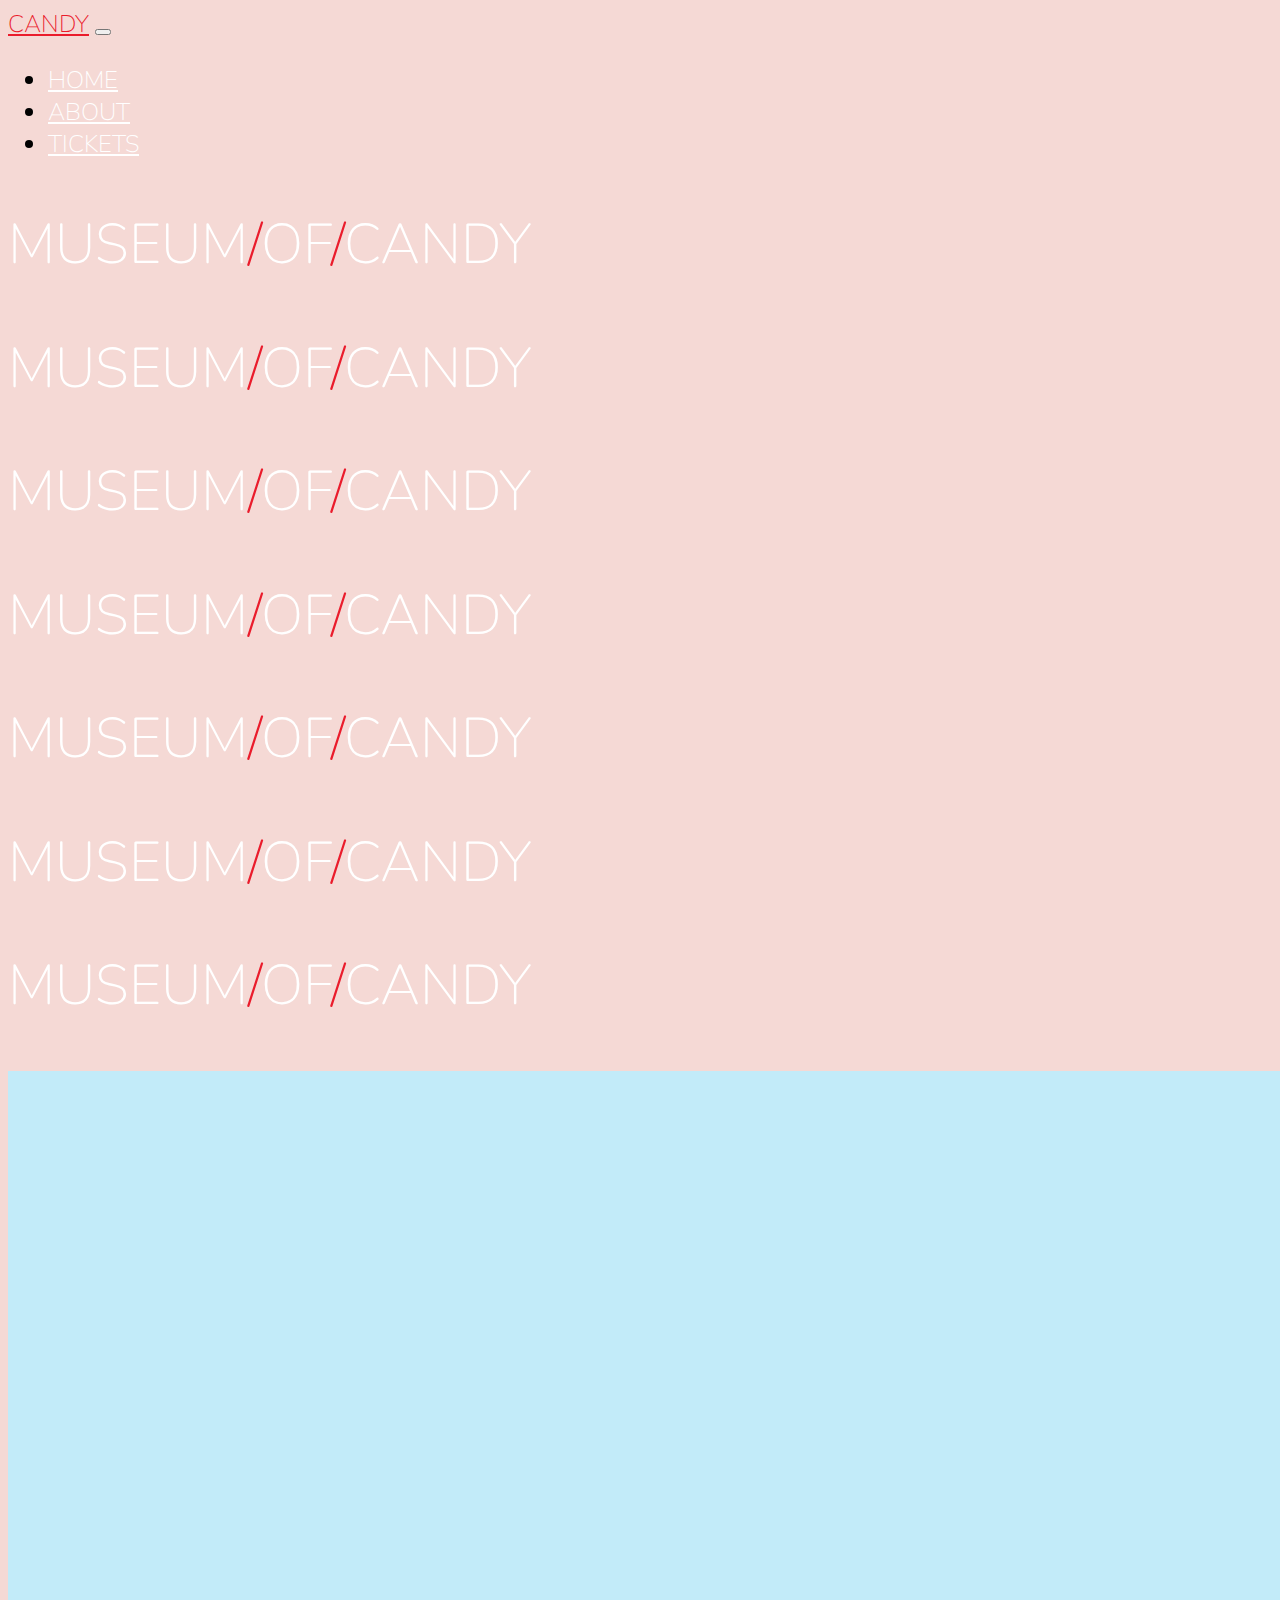
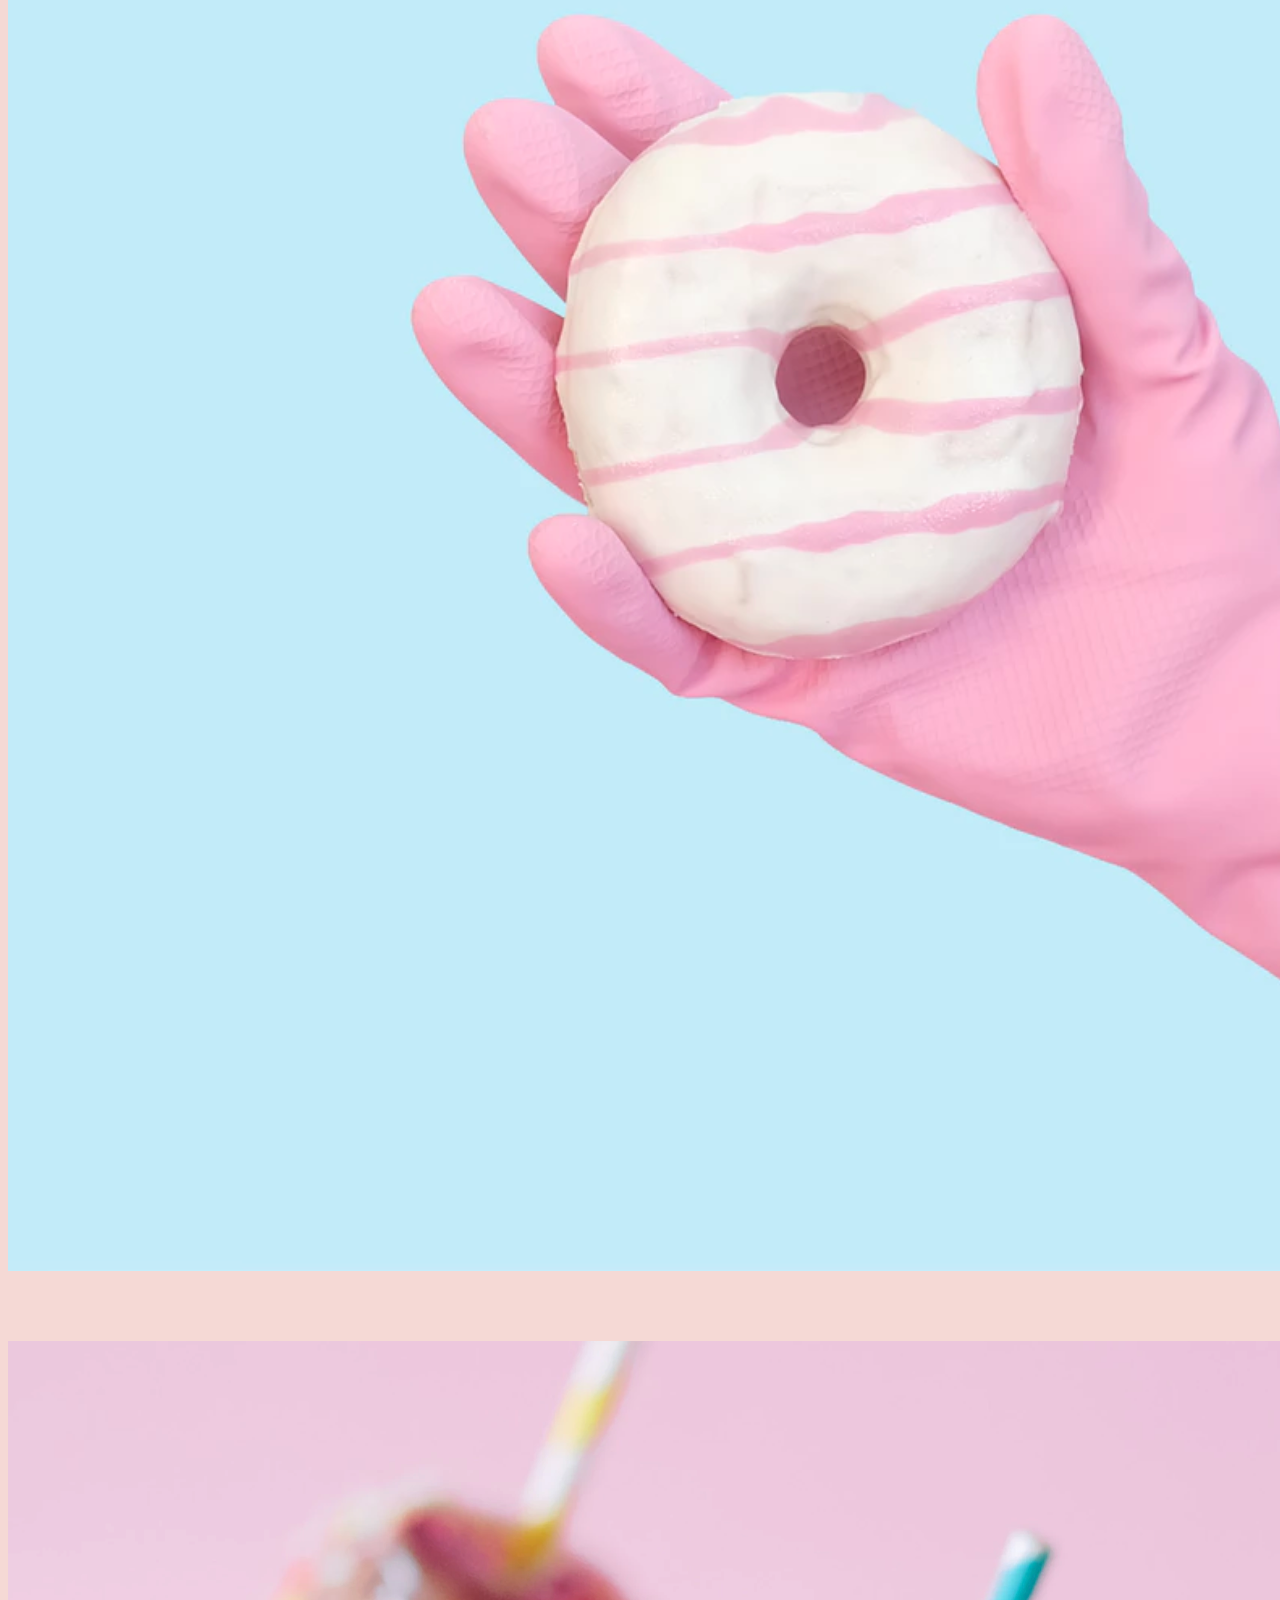
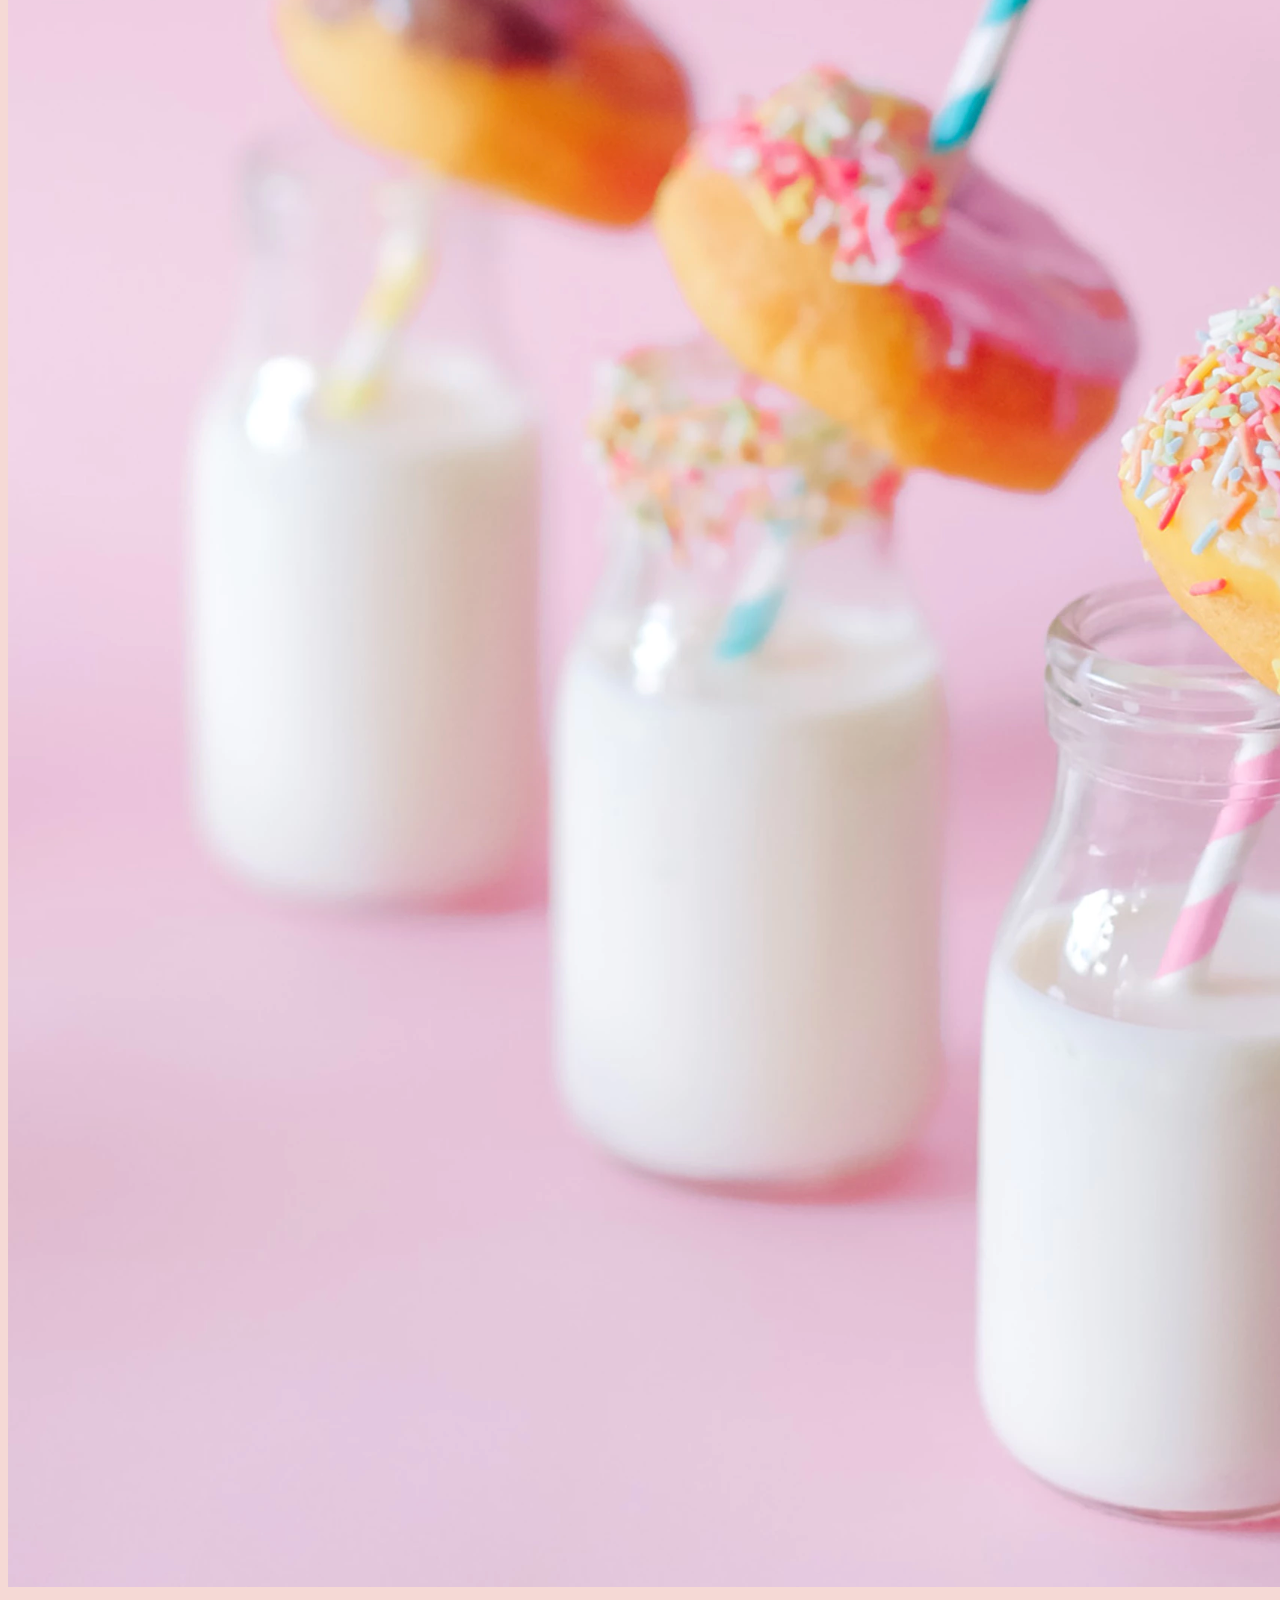
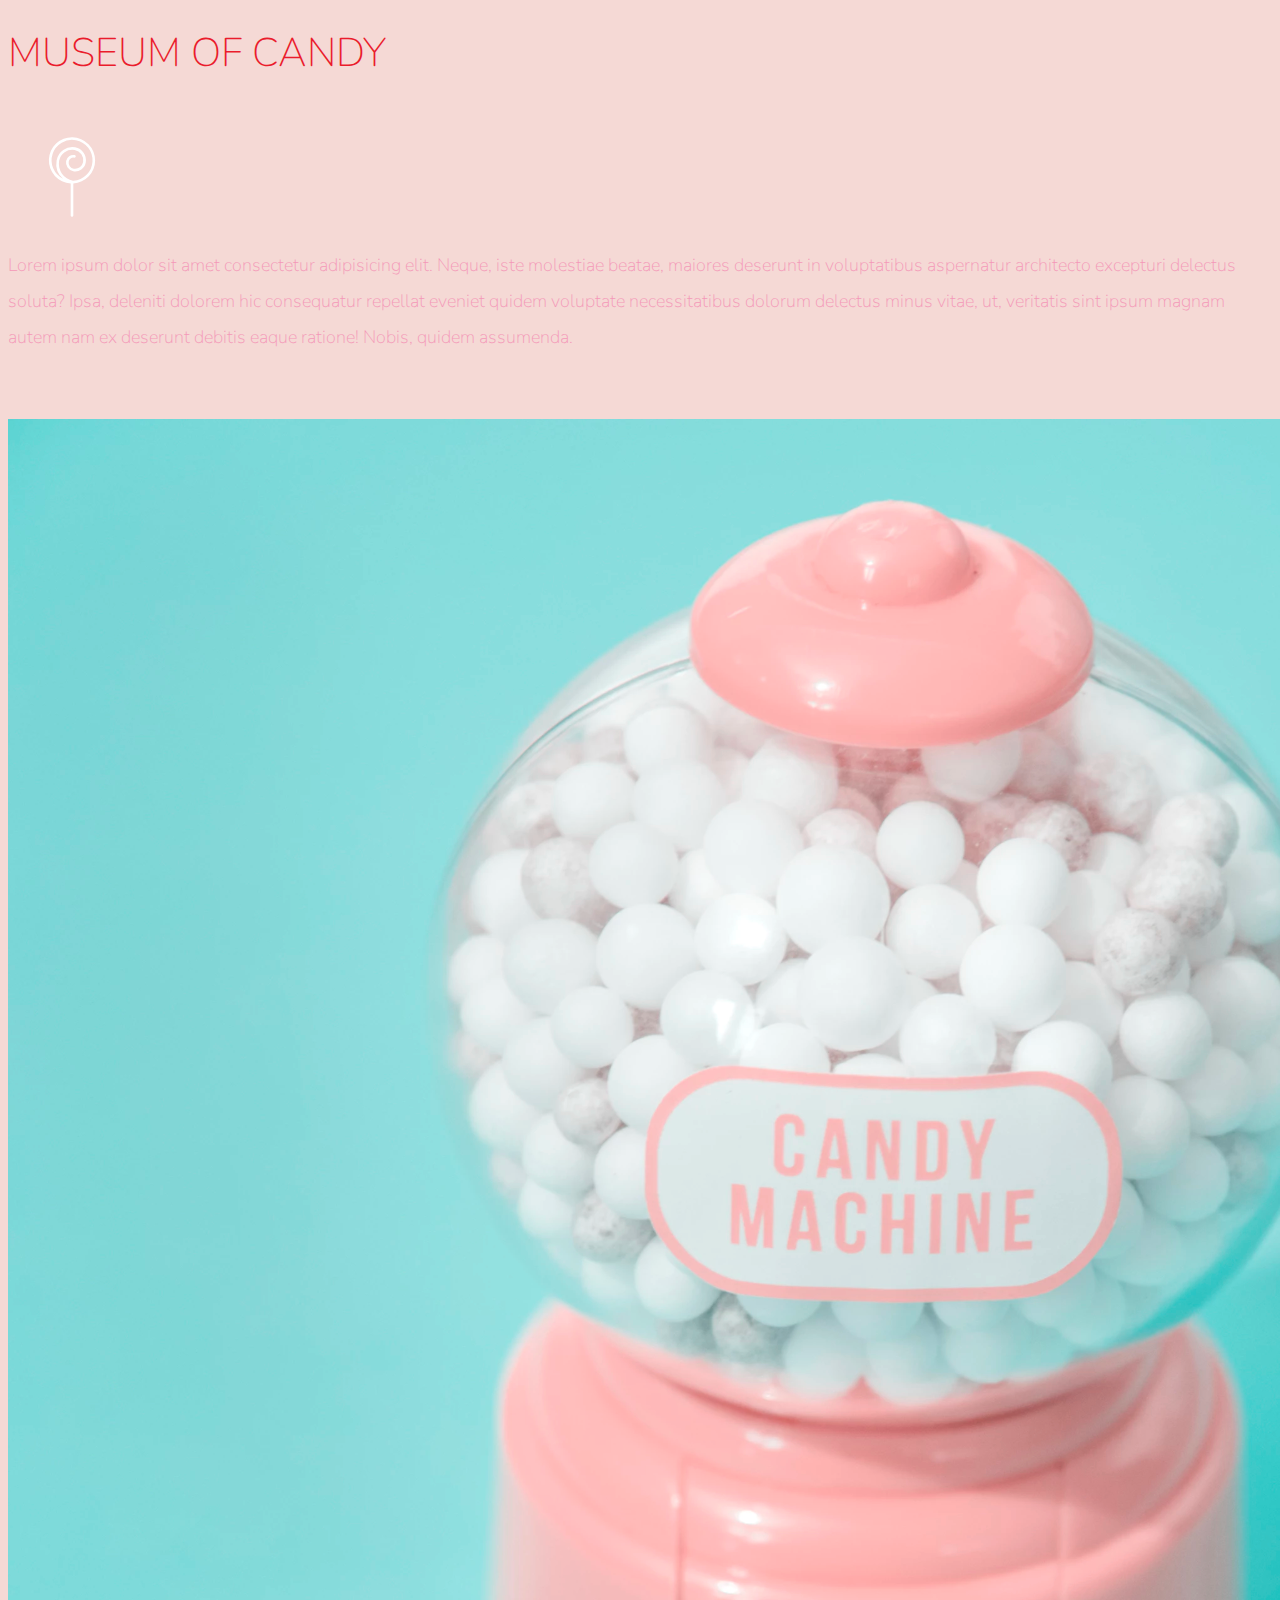
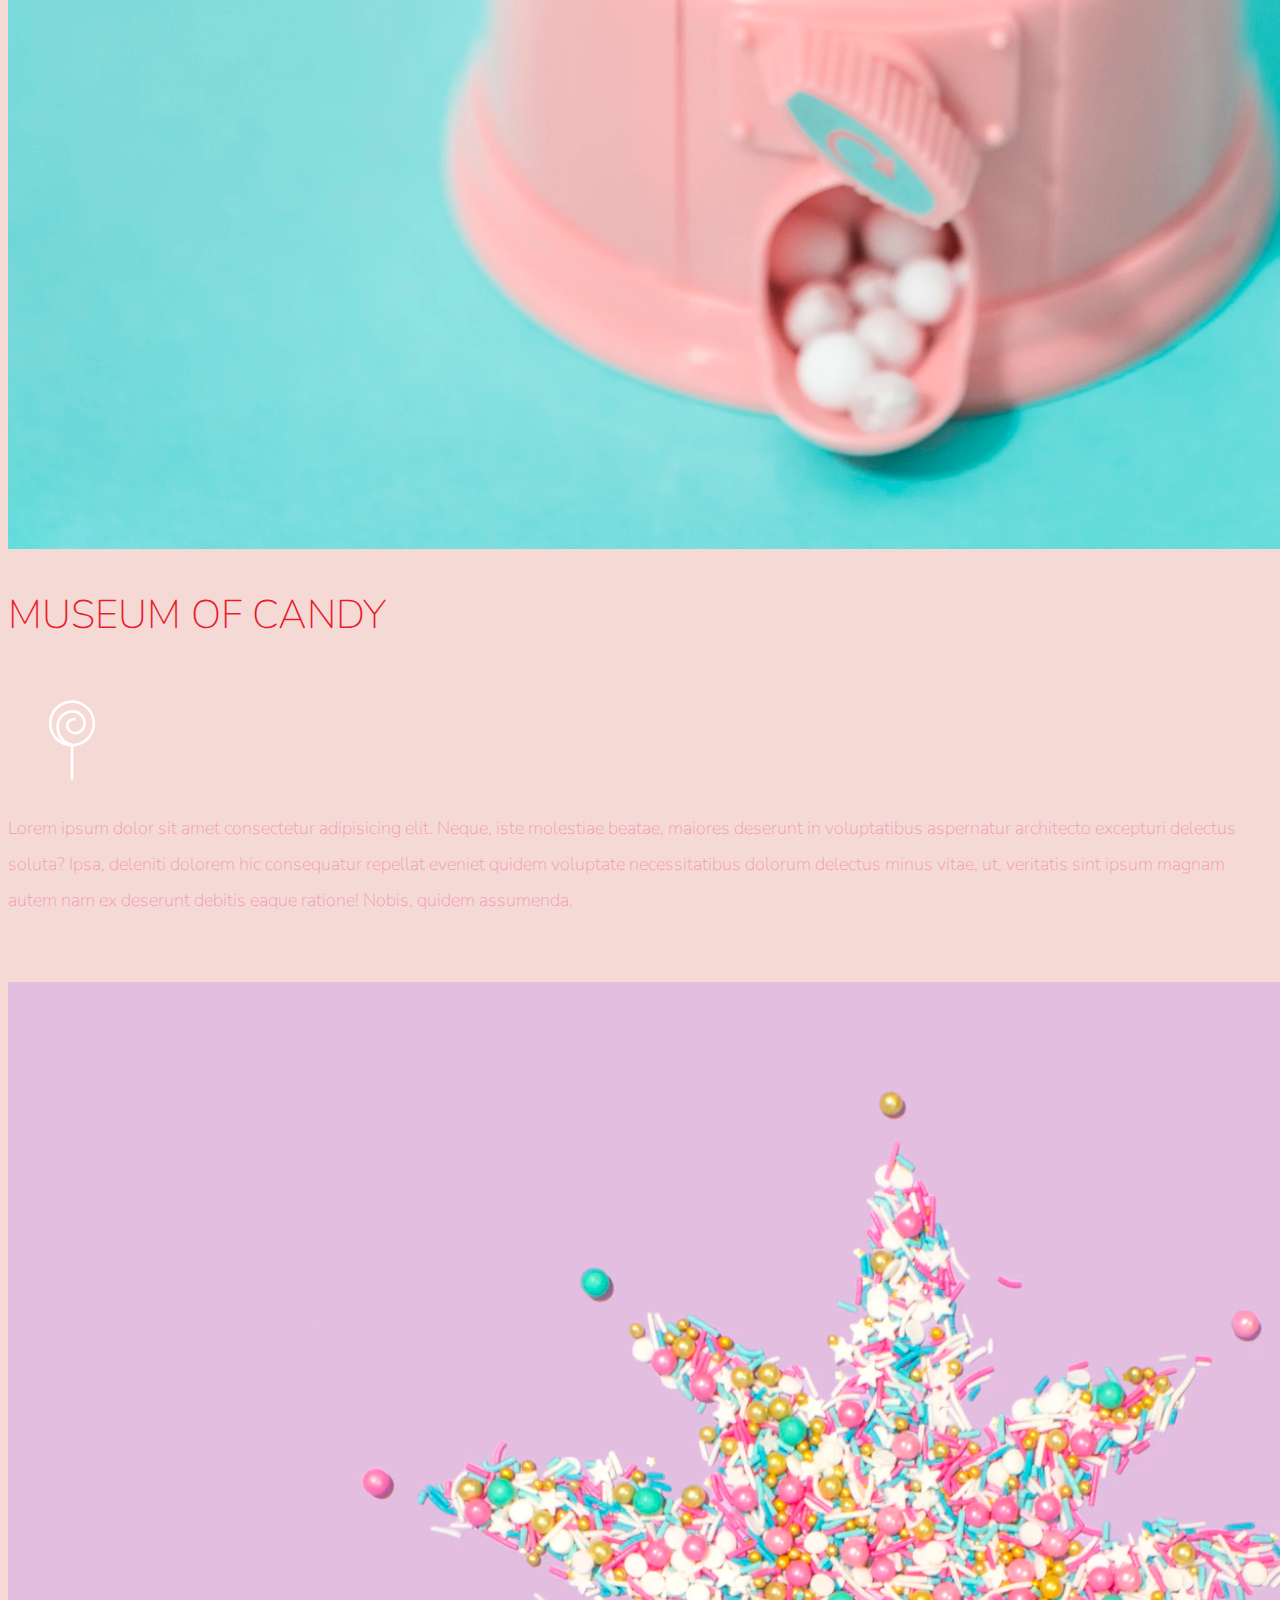
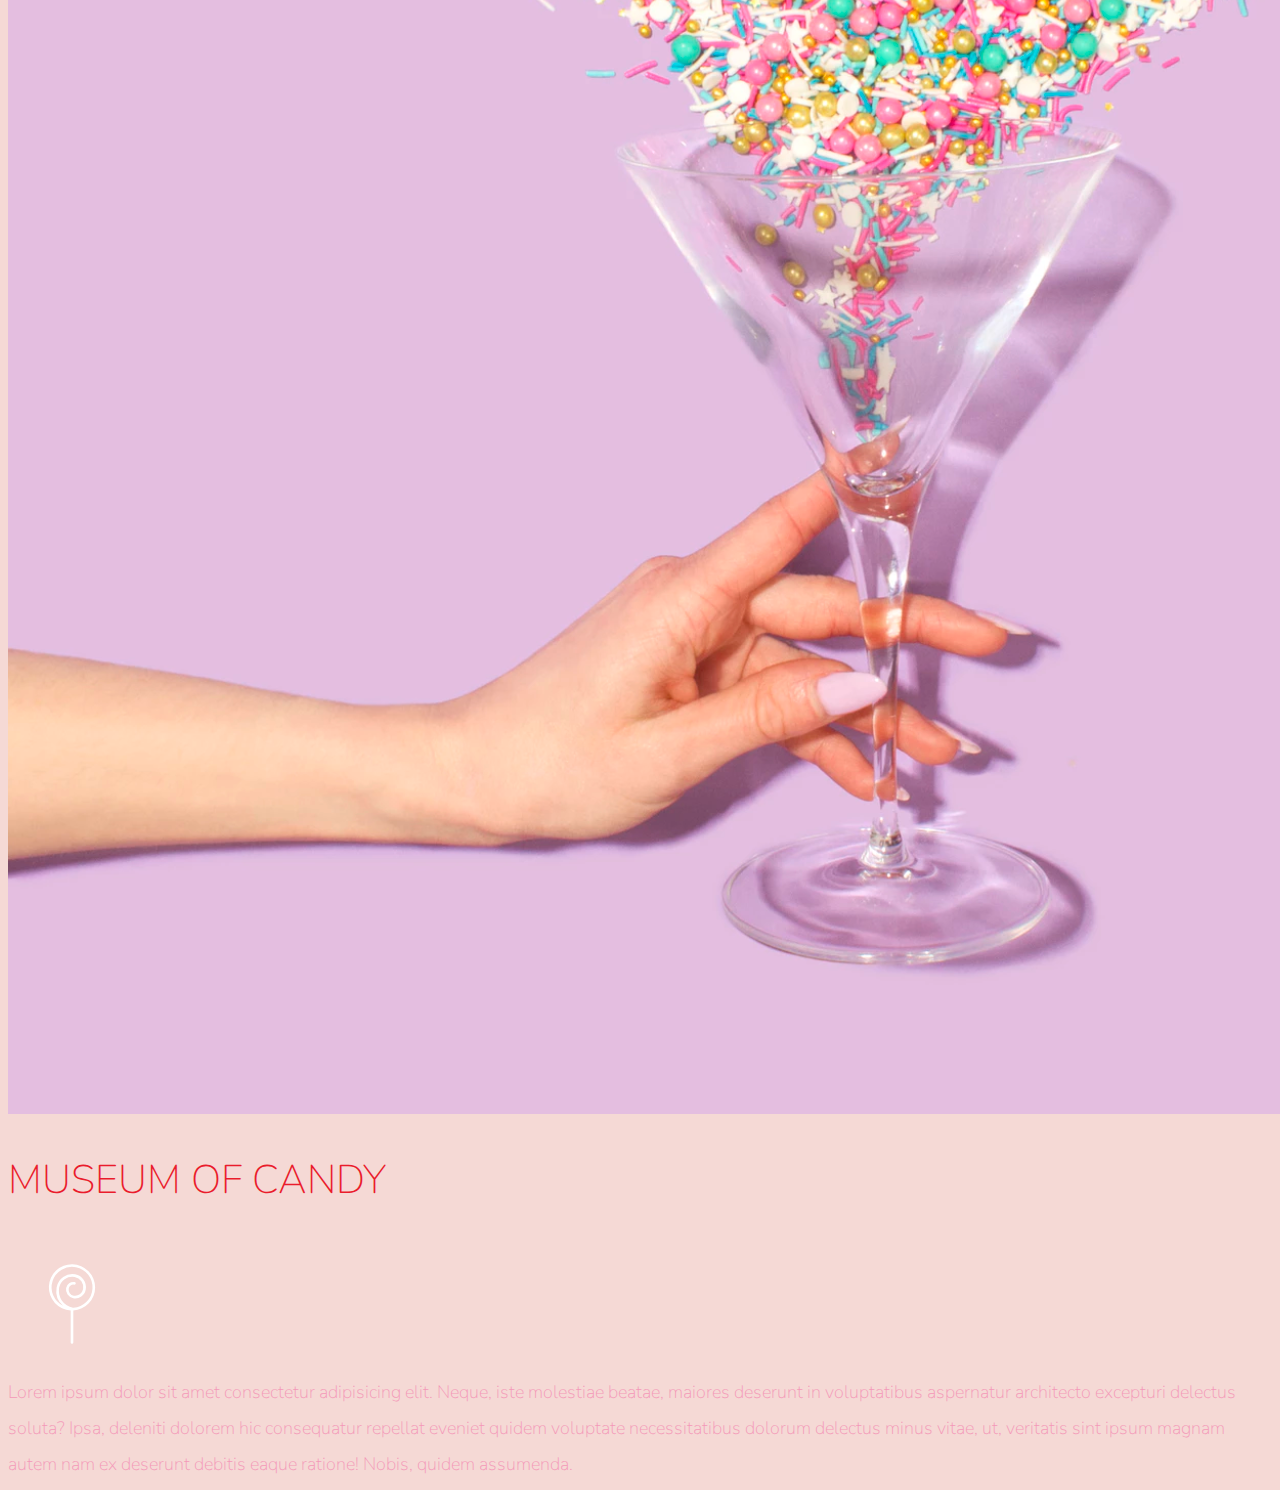
==== commit 548bc418: "Update index.html" ====
--- a/index.html
+++ b/index.html
@@ -89,7 +89,7 @@
     <section class="container-fluid px-0 content-box">
         <div class="row align-items-center">
             <div class="col-md-6 order-2 order-md-2">
-                <img class="img-fluid" src="…/imgs\gumball.png" alt="">
+                <img class="img-fluid" src="imgs\gumball.png" alt="">
             </div>
             <div class="col-md-6 order-1 order-md-1">
                 <div class="row justify-content-center">
@@ -98,7 +98,7 @@
                             <h2>MUSEUM OF CANDY</h2>
                         </div>
                         <div class="d-none d-lg-block text-center">
-                            <img class="img-fluid" src="…/imgs\lolli_icon.png" alt="">
+                            <img class="img-fluid" src="imgs\lolli_icon.png" alt="">
                         </div>
                         <div id="sub-text-2" class="text-center">
                             Lorem ipsum dolor sit amet consectetur adipisicing elit. Neque, iste molestiae beatae,
